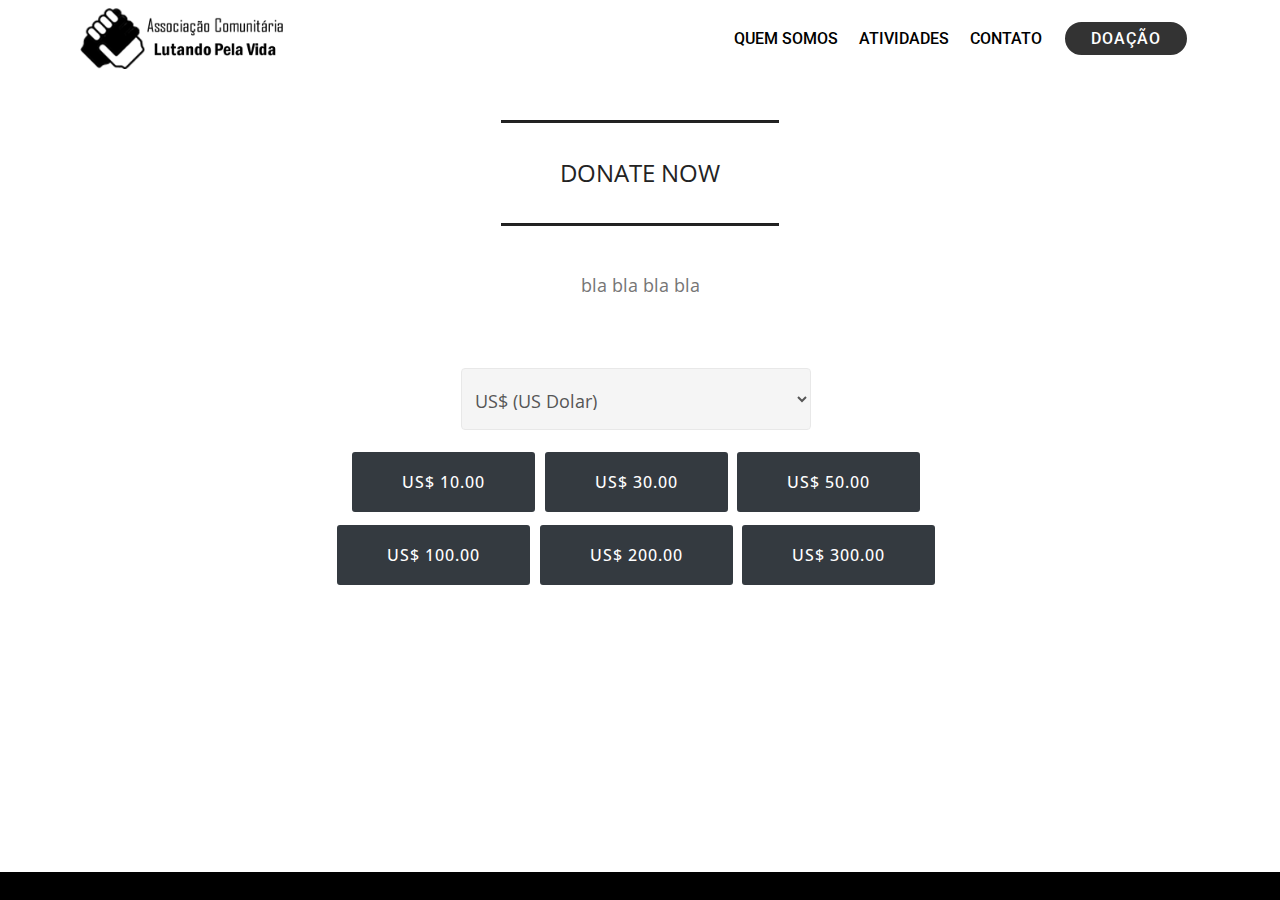
==== doacao.html @ 742e3f13 "MUDANCA PARA LINGUAS" ====
<!DOCTYPE html>
<html  lang="pt-Br">
<head>

  <meta charset="UTF-8">
  <meta http-equiv="X-UA-Compatible" content="IE=edge">

  <meta name="viewport" content="width=device-width, initial-scale=1, minimum-scale=1">
  <link rel="shortcut icon" href="assets/images/icon-81x75.png" type="image/x-icon">
  <meta name="description" content="Doação para a Associação Comunitária Lutando Pela Vida">


  <title>Doação para a ACLPV</title>
  <link rel="stylesheet" href="assets/bootstrap/css/bootstrap.min.css">
  <link rel="stylesheet" href="assets/bootstrap/css/bootstrap-grid.min.css">
  <link rel="stylesheet" href="assets/bootstrap/css/bootstrap-reboot.min.css">
  <link rel="stylesheet" href="assets/tether/tether.min.css">
  <link rel="stylesheet" href="assets/dropdown/css/style.css">
  <link rel="stylesheet" href="assets/animatecss/animate.min.css">
  <link rel="stylesheet" href="assets/theme/css/style.css">
  <link rel="preload" as="style" href="assets/mobirise/css/mbr-additional.css"><link rel="stylesheet" href="assets/mobirise/css/mbr-additional.css" type="text/css">


  <meta name="author" content="Ideia Na Web - www.ideianaweb.com.br" />

</head>
<body>

<!-- Analytics -->
<!-- Global site tag (gtag.js) - Google Analytics -->
<script async src="https://www.googletagmanager.com/gtag/js?id=G-BN2GDHW02G"></script>
<script>
  window.dataLayer = window.dataLayer || [];
  function gtag(){dataLayer.push(arguments);}
  gtag('js', new Date());

  gtag('config', 'G-BN2GDHW02G');
</script>
<!-- /Analytics -->



  <section class="menu cid-sq9e1wzu18" once="menu" id="menu2-19">



    <nav class="navbar navbar-expand beta-menu navbar-dropdown align-items-center navbar-fixed-top navbar-toggleable-sm">
        <button class="navbar-toggler navbar-toggler-right" type="button" data-toggle="collapse" data-target="#navbarSupportedContent" aria-controls="navbarSupportedContent" aria-expanded="false" aria-label="Toggle navigation">
            <div class="hamburger">
                <span></span>
                <span></span>
                <span></span>
                <span></span>
            </div>
        </button>
        <div class="menu-logo">
            <div class="navbar-brand">
                <span class="navbar-logo">
                    <a href="index.html">
                        <img src="assets/images/logo-250x75.png" alt="Associação Comunitária Lutando pela Vida" style="height: 3.8rem;">
                    </a>
                </span>

            </div>
        </div>
        <div class="collapse navbar-collapse" id="navbarSupportedContent">
            <ul class="navbar-nav nav-dropdown" data-app-modern-menu="true"><li class="nav-item">
                    <a class="nav-link link text-black text-primary display-4" href="index.html#quem-somos">
                        QUEM SOMOS</a>
                </li>
                <li class="nav-item">
                    <a class="nav-link link text-black text-primary display-4" href="index.html#atividades">
                        ATIVIDADES</a>
                </li><li class="nav-item"><a class="nav-link link text-black text-primary display-4" href="index.html#contato">
                        CONTATO</a></li></ul>
            <div class="navbar-buttons mbr-section-btn"><a class="btn btn-sm btn-black display-4" href="https://www.asaas.com/c/618639669305" target="_blank">

                    DOAÇÃO</a></div>
        </div>
    </nav>
</section>

<section class="mbr-section article content9 cid-sq9e1zIHVz" id="content9-1b">



    <div class="container">
        <div class="inner-container" style="width: 100%;">
            <hr class="line" style="width: 25%;">
            <div id="titulo1"class="section-text align-center mbr-fonts-style display-5"></div>
            <hr class="line" style="width: 25%;">
        </div>
        </div>
</section>

<section class="mbr-section article content1 cid-sq9e1PExGk" id="content1-1i" data-rv-view="906">



    <div class="container">
        <div class="media-container-row">
            <div id="texto1" class="mbr-text col-12 mbr-fonts-style display-7 col-md-10"></div>
        </div>
    </div>
</section><div class="container cid-sq9e1PExGk" id="content1-1i" data-rv-view="906">
        <div class="row py-2 justify-content-center">
            <div class="col-12 col-lg-8  col-md-8 " data-form-type="formoid">
                <!---Formbuilder Form--->
                <form id="formdonation" action="" method="POST" class="mbr-form form-with-styler" data-form-title="donation"><input type="hidden" name="email" data-form-email="true" value="Q6YG5oFB4g/4rOQ5PA0Aj8dlMO3rGp4vNRNjv0+48+uRHgab5JfZrQR1jsARMtsC5Dxanngd7GA+WKrZ4L9BQGQHqCXXrco1vw9sncLBp/x5fxQYuFPog/evImVxmgng">
                    <div class="row">
                        <div hidden="hidden" data-form-alert="" class="alert alert-success col-12">Thanks for filling out the form!</div>
                        <div hidden="hidden" data-form-alert-danger="" class="alert alert-danger col-12"></div>
                    </div>
                                        <!--<div class="dragArea row justify-content-center">-->
                    <div class=" row justify-content-center">
                      <div class="form-group col-12 col-lg-6  col-md-6 ">
                        <!--<label for="currencydonation">Escolha:</label>-->
                        <!-- <select class="form-control currencydonation" id="currencydonation" onchange="currencyChange()" tabindex="-1"> -->
                        <select class="form-control currencydonation" id="currencydonation"
                        onchange="currencyChange()" tabindex="-1">
                          <option value="BRL">R$ (Real brasileiro)</option>
                          <option value="USD">US$ (US Dolar)</option>
                          <option value="EUR">€ (Euros)</option>
                        </select>
                      </div>
                    </div>
                    <!-- inicio botoes -->
                    <div id="currencyhtml"></div>

                    <!-- fim botoes -->


          </form><!---Formbuilder Form--->
          <div>&nbsp;</div>
          <div>&nbsp;</div>

      </div>
      <div>&nbsp;</div>
      <div>&nbsp;</div>
  </div>
  <div>&nbsp;</div>
  <div>&nbsp;</div>

</div><section id="top-1" hidden><a href="https://mobirise.site"></a></section><script src="assets/web/assets/jquery/jquery.min.js"></script>  <script src="assets/popper/popper.min.js"></script>  <script src="assets/bootstrap/js/bootstrap.min.js"></script>  <script src="assets/tether/tether.min.js"></script>  <script src="assets/smoothscroll/smooth-scroll.js"></script>  <script src="assets/dropdown/js/nav-dropdown.js"></script>  <script src="assets/dropdown/js/navbar-dropdown.js"></script>  <script src="assets/touchswipe/jquery.touch-swipe.min.js"></script>  <script src="assets/viewportchecker/jquery.viewportchecker.js"></script>  <script src="assets/theme/js/script.js"></script>
  <div id="rodape" style="position: fixed;  bottom: 0;  left: 0;  width: 100%;">
    <section class="footer8 cid-sg68errYc" once="footers" id="footer7-2" style="background-color: black;">
        <div class="container">
            <div id="idnwe" class="media-container-row align-center mbr-white">
                <div class="col-12">
                    <p class="mbr-text mb-0 mbr-fonts-style display-7">
                        <a style="color:white;" href="https://www.ideianaweb.com.br" target="_blank"
                            title="Ideia Na Web" alt="Ideia Na Web">Ideia Na Web</a>
                    </p>
                </div>
            </div>
        </div>
    </section>
</div>

 <div id="scrollToTop" class="scrollToTop mbr-arrow-up"><a style="text-align: center;"><i class="mbr-arrow-up-icon mbr-arrow-up-icon-cm cm-icon cm-icon-smallarrow-up"></i></a></div>
    <input name="animation" type="hidden">
<!-- scripts-->
<script src="https://code.jquery.com/jquery-3.4.1.min.js"></script>
<script type="application/javascript">
    $('select').on('change', function()
        {
            // alert( this.value );
            currencyChange(this.value)
        });
    function currencyChange(html_lang_name) {
        var currency_lang=html_lang_name;
        console.log('currency_lang: ',currency_lang);
        var itens = [10,30,50,100,200,300];
        var linkBRL = ['https://cielolink.com.br/2NZIH4R','https://cielolink.com.br/3bFBqPN','https://cielolink.com.br/3r3YkH6' ,'' ,'' ,''  ];
        var linkEUR = ['https://cielolink.com.br/3kvPUGa', 'https://cielolink.com.br/3aZgMv6','https://cielolink.com.br/3uAXkMS' ,'https://cielolink.com.br/3uvS7WF' , 'https://cielolink.com.br/3ksemb8', 'https://cielolink.com.br/2ZSvX2v'];
        var linkUSD = ['', '','' ,'' , '', ''];
        // console.log(itens);
        var init=0;
        var fim =0;
        var cab ="<div class='btn-toolbar justify-content-center' role='toolbar' aria-label='give-donation-groups'>";
        var page_html="";
        for(var i=0; i<itens.length; i++){
	        if (i ==0){
                // console.log('cab');
	            page_html = page_html + cab;
	        };
            if (i ==3){
                // quebra de bloco
	            page_html = page_html + "</div>"+cab;
	        };
            var value = itens[i];
            if (currency_lang=="EUR"){
                var currencyvalues = "€ "+value+",00";
                // console.log('lang_name=',currency_lang)
                // console.log('currencyvalues=',currencyvalues)
                cielolink=linkEUR[i];
                //console.log('url: '+cielolink);
                var titulo1="DONATE NOW";
                $("#titulo1" ).html(titulo1);
                var texto1 = "<p>bla bla bla bla</p>";
                $("#texto1" ).html(texto1);

            }
            else if  (currency_lang=="USD"){
                currencyvalues = "US$ "+value+".00";
                // console.log('lang_name=',currency_lang)
                // console.log('currencyvalues=',currencyvalues)
                cielolink=linkUSD[i];
                //console.log('url: '+cielolink);
                var titulo1 = "DONATE NOW";
                $("#titulo1" ).html(titulo1);
                var texto1 = "<p>bla bla bla bla</p>";
                $("#texto1" ).html(texto1);

            }
            else {
                currencyvalues = "R$ "+value+",00";
                // console.log('lang_name=',currency_lang)
                // console.log('currencyvalues=',currencyvalues)
                cielolink=linkBRL[i];
                //console.log('url: '+cielolink);
                var titulo1="DOE AGORA";
                $("#titulo1" ).html(titulo1);
                var texto1 = "<p>bla bla bla bla</p>";
                $("#texto1" ).html(texto1);
            }
            html1 ="<div class='input-group'><div class='btn-group' role='group' aria-label='give-donation'>";
            //html2='<a href="stackoverflow.com" target="_blank"><button id="'+ currency_lang+value +'" type="button" data-price-id="'+value+'" class="btn btn-dark">'+currencyvalues+' </button></a>';
            //html2="<a href='stackoverflow.com' target='_blank'><button id='"+currency_lang+value+"' type='button' data-price-id='"+value+"' class='btn btn-dark'>"+currencyvalues+" </button></a>";
            html2="<a id='link-"+currency_lang+value+"' class='link link-"+currency_lang+" link-"+currency_lang+value+"' href='"+cielolink+"' target='_blank'><button id='"+currency_lang+value+"' type='button' data-price-id='"+value+"' class='btn btn-dark'>"+currencyvalues+" </button></a>";

            html3="</div></div>";
            page_html = page_html + html1+html2+html3;


            // console.log(value);

        };
        page_html = page_html + '</div>'
        $("#currencyhtml").html(page_html);
        // console.log('mudei a moeda');

    };
    $(document).ready(function () {
        var browserlang = navigator.languages;

        usrlang = browserlang[0].substring(0, 2);
        //usrlang = 'es';
        if ((usrlang == 'es') || (usrlang == 'fr') || ( usrlang == 'it') || (usrlang == 'uk')) {
            $("#currencydonation option[value='EUR']").attr("selected","selected");
            var lang_name = 'EUR';
             currencyChange(lang_name);
        }
        else if (usrlang == 'en') {
            $("#currencydonation option[value='USD']").attr("selected","selected");
            var lang_name = 'USD';
            currencyChange(lang_name);
        }
        else {
            $("#currencydonation option[value='BRL']").attr("selected","selected");
            var lang_name = 'BRL';
            currencyChange(lang_name);
        };
        // console.log(usrlang);
        //$("#currencydonation option[text='BRL']").attr("selected","selected");
        //alert('ola mundo');
        /*
                           <option value="BRL">R$ (Real brasileiro)</option>
                          <option value="USD">US$ (Dólar Americano)</option>
                          <option value="EUR">€ (Euros)</option>
        */
    })
</script>
<!-- scripts-->
  </body>
</html>
---- assets/dropdown/css/style.css ----
.navbar-dropdown {
  left: 0;
  padding: 0;
  position: absolute;
  right: 0;
  top: 0;
  transition: all 0.45s ease;
  z-index: 1030;
  background: #282828; }
  .navbar-dropdown .navbar-logo {
    margin-right: 0.8rem;
    transition: margin 0.3s ease-in-out;
    vertical-align: middle; }
    .navbar-dropdown .navbar-logo img {
      height: 3.125rem;
      transition: all 0.3s ease-in-out; }
    .navbar-dropdown .navbar-logo.mbr-iconfont {
      font-size: 3.125rem;
      line-height: 3.125rem; }
  .navbar-dropdown .navbar-caption {
    font-weight: 700;
    white-space: normal;
    vertical-align: -4px;
    line-height: 3.125rem !important; }
    .navbar-dropdown .navbar-caption, .navbar-dropdown .navbar-caption:hover {
      color: inherit;
      text-decoration: none; }
  .navbar-dropdown .mbr-iconfont + .navbar-caption {
    vertical-align: -1px; }
  .navbar-dropdown.navbar-fixed-top {
    position: fixed; }
  .navbar-dropdown .navbar-brand span {
    vertical-align: -4px; }
  .navbar-dropdown.bg-color.transparent {
    background: none; }
  .navbar-dropdown.navbar-short .navbar-brand {
    padding: 0.625rem 0; }
    .navbar-dropdown.navbar-short .navbar-brand span {
      vertical-align: -1px; }
  .navbar-dropdown.navbar-short .navbar-caption {
    line-height: 2.375rem !important;
    vertical-align: -2px; }
  .navbar-dropdown.navbar-short .navbar-logo {
    margin-right: 0.5rem; }
    .navbar-dropdown.navbar-short .navbar-logo img {
      height: 2.375rem; }
    .navbar-dropdown.navbar-short .navbar-logo.mbr-iconfont {
      font-size: 2.375rem;
      line-height: 2.375rem; }
  .navbar-dropdown.navbar-short .mbr-table-cell {
    height: 3.625rem; }
  .navbar-dropdown .navbar-close {
    left: 0.6875rem;
    position: fixed;
    top: 0.75rem;
    z-index: 1000; }
  .navbar-dropdown .hamburger-icon {
    content: "";
    display: inline-block;
    vertical-align: middle;
    width: 16px;
    -webkit-box-shadow: 0 -6px 0 1px #282828,0 0 0 1px #282828,0 6px 0 1px #282828;
    -moz-box-shadow: 0 -6px 0 1px #282828,0 0 0 1px #282828,0 6px 0 1px #282828;
    box-shadow: 0 -6px 0 1px #282828,0 0 0 1px #282828,0 6px 0 1px #282828; }

.dropdown-menu .dropdown-toggle[data-toggle="dropdown-submenu"]::after {
  border-bottom: 0.35em solid transparent;
  border-left: 0.35em solid;
  border-right: 0;
  border-top: 0.35em solid transparent;
  margin-left: 0.3rem; }

.dropdown-menu .dropdown-item:focus {
  outline: 0; }

.nav-dropdown {
  font-size: 0.75rem;
  font-weight: 500;
  height: auto !important; }
  .nav-dropdown .nav-btn {
    padding-left: 1rem; }
  .nav-dropdown .link {
    margin: .667em 1.667em;
    font-weight: 500;
    padding: 0;
    transition: color .2s ease-in-out; }
    .nav-dropdown .link.dropdown-toggle {
      margin-right: 2.583em; }
      .nav-dropdown .link.dropdown-toggle::after {
        margin-left: .25rem;
        border-top: 0.35em solid;
        border-right: 0.35em solid transparent;
        border-left: 0.35em solid transparent;
        border-bottom: 0; }
      .nav-dropdown .link.dropdown-toggle[aria-expanded="true"] {
        margin: 0;
        padding: 0.667em 3.263em  0.667em 1.667em; }
  .nav-dropdown .link::after,
  .nav-dropdown .dropdown-item::after {
    color: inherit; }
  .nav-dropdown .btn {
    font-size: 0.75rem;
    font-weight: 700;
    letter-spacing: 0;
    margin-bottom: 0;
    padding-left: 1.25rem;
    padding-right: 1.25rem; }
  .nav-dropdown .dropdown-menu {
    border-radius: 0;
    border: 0;
    left: 0;
    margin: 0;
    padding-bottom: 1.25rem;
    padding-top: 1.25rem;
    position: relative; }
  .nav-dropdown .dropdown-submenu {
    margin-left: 0.125rem;
    top: 0; }
  .nav-dropdown .dropdown-item {
    font-weight: 500;
    line-height: 2;
    padding: 0.3846em 4.615em 0.3846em 1.5385em;
    position: relative;
    transition: color .2s ease-in-out, background-color .2s ease-in-out; }
    .nav-dropdown .dropdown-item::after {
      margin-top: -0.3077em;
      position: absolute;
      right: 1.1538em;
      top: 50%; }
    .nav-dropdown .dropdown-item:focus, .nav-dropdown .dropdown-item:hover {
      background: none; }

@media (max-width: 767px) {
  .nav-dropdown.navbar-toggleable-sm {
    bottom: 0;
    display: none;
    left: 0;
    overflow-x: hidden;
    position: fixed;
    top: 0;
    transform: translateX(-100%);
    -ms-transform: translateX(-100%);
    -webkit-transform: translateX(-100%);
    width: 18.75rem;
    z-index: 999; } }
.nav-dropdown.navbar-toggleable-xl {
  bottom: 0;
  display: none;
  left: 0;
  overflow-x: hidden;
  position: fixed;
  top: 0;
  transform: translateX(-100%);
  -ms-transform: translateX(-100%);
  -webkit-transform: translateX(-100%);
  width: 18.75rem;
  z-index: 999; }

.nav-dropdown-sm {
  display: block !important;
  overflow-x: hidden;
  overflow: auto;
  padding-top: 3.875rem; }
  .nav-dropdown-sm::after {
    content: "";
    display: block;
    height: 3rem;
    width: 100%; }
  .nav-dropdown-sm.collapse.in ~ .navbar-close {
    display: block !important; }
  .nav-dropdown-sm.collapsing, .nav-dropdown-sm.collapse.in {
    transform: translateX(0);
    -ms-transform: translateX(0);
    -webkit-transform: translateX(0);
    transition: all 0.25s ease-out;
    -webkit-transition: all 0.25s ease-out;
    background: #282828; }
  .nav-dropdown-sm.collapsing[aria-expanded="false"] {
    transform: translateX(-100%);
    -ms-transform: translateX(-100%);
    -webkit-transform: translateX(-100%); }
  .nav-dropdown-sm .nav-item {
    display: block;
    margin-left: 0 !important;
    padding-left: 0; }
  .nav-dropdown-sm .link,
  .nav-dropdown-sm .dropdown-item {
    border-top: 1px dotted rgba(255, 255, 255, 0.1);
    font-size: 0.8125rem;
    line-height: 1.6;
    margin: 0 !important;
    padding: 0.875rem 2.4rem 0.875rem 1.5625rem !important;
    position: relative;
    white-space: normal; }
    .nav-dropdown-sm .link:focus, .nav-dropdown-sm .link:hover,
    .nav-dropdown-sm .dropdown-item:focus,
    .nav-dropdown-sm .dropdown-item:hover {
      background: rgba(0, 0, 0, 0.2) !important;
      color: #c0a375; }
  .nav-dropdown-sm .nav-btn {
    position: relative;
    padding: 1.5625rem 1.5625rem 0 1.5625rem; }
    .nav-dropdown-sm .nav-btn::before {
      border-top: 1px dotted rgba(255, 255, 255, 0.1);
      content: "";
      left: 0;
      position: absolute;
      top: 0;
      width: 100%; }
    .nav-dropdown-sm .nav-btn + .nav-btn {
      padding-top: 0.625rem; }
      .nav-dropdown-sm .nav-btn + .nav-btn::before {
        display: none; }
  .nav-dropdown-sm .btn {
    padding: 0.625rem 0; }
  .nav-dropdown-sm .dropdown-toggle[data-toggle="dropdown-submenu"]::after {
    margin-left: .25rem;
    border-top: 0.35em solid;
    border-right: 0.35em solid transparent;
    border-left: 0.35em solid transparent;
    border-bottom: 0; }
  .nav-dropdown-sm .dropdown-toggle[data-toggle="dropdown-submenu"][aria-expanded="true"]::after {
    border-top: 0;
    border-right: 0.35em solid transparent;
    border-left: 0.35em solid transparent;
    border-bottom: 0.35em solid; }
  .nav-dropdown-sm .dropdown-menu {
    margin: 0;
    padding: 0;
    position: relative;
    top: 0;
    left: 0;
    width: 100%;
    border: 0;
    float: none;
    border-radius: 0;
    background: none; }
  .nav-dropdown-sm .dropdown-submenu {
    left: 100%;
    margin-left: 0.125rem;
    margin-top: -1.25rem;
    top: 0; }

.navbar-toggleable-sm .nav-dropdown .dropdown-menu {
  position: absolute; }

.navbar-toggleable-sm .nav-dropdown .dropdown-submenu {
  left: 100%;
  margin-left: 0.125rem;
  margin-top: -1.25rem;
  top: 0; }

.navbar-toggleable-sm.opened .nav-dropdown .dropdown-menu {
  position: relative; }

.navbar-toggleable-sm.opened .nav-dropdown .dropdown-submenu {
  left: 0;
  margin-left: 00rem;
  margin-top: 0rem;
  top: 0; }

.is-builder .nav-dropdown.collapsing {
  transition: none !important; }

/*# sourceMappingURL=style.css.map */
---- assets/theme/css/style.css ----
/*!
 * Mobirise v4 theme (https://mobirise.com/)
 * Copyright 2017 Mobirise
 */
section {
  background-color: #eeeeee;
}

.form-control:focus {
  box-shadow: none;
}

:focus {
  outline: none;
}

body {
  font-style: normal;
  line-height: 1.5;
}

section,
.container,
.container-fluid {
  position: relative;
  word-wrap: break-word;
}

a.mbr-iconfont:hover {
  text-decoration: none;
}

.article .lead p,
.article .lead ul,
.article .lead ol,
.article .lead pre,
.article .lead blockquote {
  margin-bottom: 0;
}

ul,
ol,
pre,
blockquote {
  margin-bottom: 2.3125rem;
}

pre {
  background: #f4f4f4;
  padding: 10px 24px;
  white-space: pre-wrap;
}

.inactive {
  -webkit-user-select: none;
  -moz-user-select: none;
  -ms-user-select: none;
  user-select: none;
  pointer-events: none;
  -webkit-user-drag: none;
  user-drag: none;
}

.mbr-section__comments .row {
  justify-content: center;
  -webkit-justify-content: center;
}

a {
  font-style: normal;
  font-weight: 400;
  cursor: pointer;
}

a, a:hover {
  text-decoration: none;
}

figure {
  margin-bottom: 0;
}

body {
  color: #232323;
}

h1,
h2,
h3,
h4,
h5,
h6,
.h1,
.h2,
.h3,
.h4,
.h5,
.h6,
.display-1,
.display-2,
.display-3,
.display-4 {
  line-height: 1;
  word-break: break-word;
  word-wrap: break-word;
}

.mbr-section-title {
  font-style: normal;
  line-height: 1.2;
}

.mbr-section-subtitle {
  line-height: 1.3;
}

.mbr-text {
  font-style: normal;
  line-height: 1.6;
}

b,
strong {
  font-weight: bold;
}

blockquote {
  padding: 10px 0 10px 20px;
  position: relative;
  border-left: 2px solid;
  border-color: #ff3366;
}

input:-webkit-autofill, input:-webkit-autofill:hover, input:-webkit-autofill:focus, input:-webkit-autofill:active {
  transition-delay: 9999s;
  transition-property: background-color, color;
}

textarea[type='hidden'] {
  display: none;
}

body {
  position: relative;
}

section {
  background-position: 50% 50%;
  background-repeat: no-repeat;
  background-size: cover;
}

section .mbr-background-video,
section .mbr-background-video-preview {
  position: absolute;
  bottom: 0;
  left: 0;
  right: 0;
  top: 0;
}

.hidden {
  visibility: hidden;
}

.mbr-z-index20 {
  z-index: 20;
}

/*! Base colors */
.mbr-white {
  color: #ffffff;
}

.mbr-black {
  color: #000000;
}

.mbr-bg-white {
  background-color: #ffffff;
}

.mbr-bg-black {
  background-color: #000000;
}

/*! Text-aligns */
.align-left {
  text-align: left;
}

.align-center {
  text-align: center;
}

.align-right {
  text-align: right;
}

@media (max-width: 767px) {
  .align-left,
  .align-center,
  .align-right,
  .mbr-section-btn,
  .mbr-section-title {
    text-align: center;
  }
}

/*! Font-weight  */
.mbr-light {
  font-weight: 300;
}

.mbr-regular {
  font-weight: 400;
}

.mbr-semibold {
  font-weight: 500;
}

.mbr-bold {
  font-weight: 700;
}

/*! Media  */
.media-size-item {
  -moz-flex: 1 1 auto;
  -o-flex: 1 1 auto;
  flex: 1 1 auto;
}

.media-content {
  flex-basis: 100%;
}

.media-container-row {
  display: flex;
  flex-direction: row;
  flex-wrap: wrap;
  justify-content: center;
  align-content: center;
  align-items: start;
}

.media-container-row .media-size-item {
  width: 400px;
}

.media-container-column {
  display: flex;
  flex-direction: column;
  flex-wrap: wrap;
  justify-content: center;
  align-content: center;
  align-items: stretch;
}

.media-container-column > * {
  width: 100%;
}

@media (min-width: 992px) {
  .media-container-row {
    flex-wrap: nowrap;
  }
}

figure {
  overflow: hidden;
}

figure[mbr-media-size] {
  transition: width 0.1s;
}

.mbr-figure img,
.mbr-figure iframe {
  display: block;
  width: 100%;
}

.card {
  background-color: transparent;
  border: none;
}

.card-box {
  width: 100%;
}

.card-img {
  text-align: center;
  flex-shrink: 0;
  -webkit-flex-shrink: 0;
}

.media {
  max-width: 100%;
  margin: 0 auto;
}

.mbr-figure {
  -ms-grid-row-align: center;
  align-self: center;
}

.media-container > div {
  max-width: 100%;
}

.mbr-figure img,
.card-img img {
  width: 100%;
}

@media (max-width: 991px) {
  .media-size-item {
    width: auto !important;
  }
  .media {
    width: auto;
  }
  .mbr-figure {
    width: 100% !important;
  }
}

/*! Buttons */
.btn {
  font-weight: 500;
  border-width: 2px;
  font-style: normal;
  letter-spacing: 1px;
  margin: .4rem .8rem;
  white-space: normal;
  transition: all .3s ease-in-out;
  display: inline-flex;
  align-items: center;
  justify-content: center;
  word-break: break-word;
  -webkit-align-items: center;
  -webkit-justify-content: center;
  display: -webkit-inline-flex;
}

.btn-sm {
  font-weight: 500;
  letter-spacing: 1px;
  transition: all .3s ease-in-out;
}

.btn-md {
  font-weight: 500;
  letter-spacing: 1px;
  margin: .4rem .8rem !important;
  transition: all .3s ease-in-out;
}

.btn-lg {
  font-weight: 500;
  letter-spacing: 1px;
  margin: .4rem .8rem !important;
  transition: all .3s ease-in-out;
}

.mbr-section-btn {
  margin-left: -0.25rem;
  margin-right: -0.25rem;
  font-size: 0;
}

nav .mbr-section-btn {
  margin-left: 0rem;
  margin-right: 0rem;
}

.btn-form {
  border-radius: 0;
}

.btn-form:hover {
  cursor: pointer;
}

/*! Btn icon margin */
.btn .mbr-iconfont,
.btn.btn-sm .mbr-iconfont {
  cursor: pointer;
  margin-right: 0.5rem;
}

.btn.btn-md .mbr-iconfont,
.btn.btn-md .mbr-iconfont {
  margin-right: 0.8rem;
}

.mbr-regular {
  font-weight: 400;
}

.mbr-semibold {
  font-weight: 500;
}

.mbr-bold {
  font-weight: 700;
}

[type='submit'] {
  -webkit-appearance: none;
}

/*! Full-screen */
.mbr-fullscreen .mbr-overlay {
  min-height: 100vh;
}

.mbr-fullscreen {
  display: flex;
  display: -moz-flex;
  display: -ms-flex;
  display: -o-flex;
  align-items: center;
  -webkit-align-items: center;
  min-height: 100vh;
  padding-top: 3rem;
  padding-bottom: 3rem;
}

/*! Map */
.map {
  height: 25rem;
  position: relative;
}

.map iframe {
  width: 100%;
  height: 100%;
}

.mbr-overlay {
  background-color: #000;
  bottom: 0;
  left: 0;
  opacity: .5;
  position: absolute;
  right: 0;
  top: 0;
  z-index: 0;
  pointer-events: none;
}

/* Form */
blockquote {
  font-style: italic;
  padding: 10px 0 10px 20px;
  font-size: 1.09rem;
  position: relative;
  border-width: 3px;
}

.form-control {
  background-color: #f5f5f5;
  box-shadow: none;
  color: #565656;
  line-height: 1.43;
  min-height: 3.5em;
  padding: 1.07em .5em;
}

.form-control, .form-control:focus {
  border: 1px solid #e8e8e8;
}

.form-active .form-control:invalid {
  border-color: red;
}

.form-control-label {
  position: relative;
  cursor: pointer;
  margin-bottom: .357em;
  padding: 0;
}

.alert {
  color: #ffffff;
  border-radius: 0;
  border: 0;
  font-size: .875rem;
  line-height: 1.5;
  margin-bottom: 1.875rem;
  padding: 1.25rem;
  position: relative;
}

.alert.alert-form::after {
  background-color: inherit;
  bottom: -7px;
  content: "";
  display: block;
  height: 14px;
  left: 50%;
  margin-left: -7px;
  position: absolute;
  transform: rotate(45deg);
  width: 14px;
  -webkit-transform: rotate(45deg);
}

.form-asterisk {
  font-family: initial;
  position: absolute;
  top: -2px;
  font-weight: normal;
}

/*! Scroll to top arrow */
#scrollToTop a i:before {
  content: '';
  position: absolute;
  height: 40%;
  top: 25%;
  background: #fff;
  width: 2px;
  left: calc(50% - 1px);
}

#scrollToTop a i:after {
  content: '';
  position: absolute;
  display: block;
  border-top: 2px solid #fff;
  border-right: 2px solid #fff;
  width: 40%;
  height: 40%;
  left: 30%;
  bottom: 30%;
  transform: rotate(135deg);
  -webkit-transform: rotate(135deg);
}

.mbr-arrow-up {
  bottom: 25px;
  right: 90px;
  position: fixed;
  text-align: right;
  z-index: 5000;
  color: #ffffff;
  font-size: 32px;
  transform: rotate(180deg);
  -webkit-transform: rotate(180deg);
}

.mbr-arrow-up a {
  background: rgba(0, 0, 0, 0.2);
  border-radius: 3px;
  color: #fff;
  display: inline-block;
  height: 60px;
  width: 60px;
  outline-style: none !important;
  position: relative;
  text-decoration: none;
  transition: all 0.3s ease-in-out;
  cursor: pointer;
  text-align: center;
}

.mbr-arrow-up a:hover {
  background-color: rgba(0, 0, 0, 0.4);
}

.mbr-arrow-up a i {
  line-height: 60px;
}

.mbr-arrow-up-icon {
  display: block;
  color: #fff;
}

.mbr-arrow-up-icon::before {
  content: '\203a';
  display: inline-block;
  font-family: serif;
  font-size: 32px;
  line-height: 1;
  font-style: normal;
  position: relative;
  top: 6px;
  left: -4px;
  -webkit-transform: rotate(-90deg);
  transform: rotate(-90deg);
}

/*! Arrow Down */
.mbr-arrow {
  position: absolute;
  bottom: 45px;
  left: 50%;
  width: 60px;
  height: 60px;
  cursor: pointer;
  background-color: rgba(80, 80, 80, 0.5);
  border-radius: 50%;
  -webkit-transform: translateX(-50%);
  transform: translateX(-50%);
}

.mbr-arrow > a {
  display: inline-block;
  text-decoration: none;
  outline-style: none;
  -webkit-animation: arrowdown 1.7s ease-in-out infinite;
  animation: arrowdown 1.7s ease-in-out infinite;
}

.mbr-arrow > a > i {
  position: absolute;
  top: -2px;
  left: 15px;
  font-size: 2rem;
}

@keyframes arrowdown {
  0% {
    transform: translateY(0px);
    -webkit-transform: translateY(0px);
  }
  50% {
    transform: translateY(-5px);
    -webkit-transform: translateY(-5px);
  }
  100% {
    transform: translateY(0px);
    -webkit-transform: translateY(0px);
  }
}

@-webkit-keyframes arrowdown {
  0% {
    transform: translateY(0px);
    -webkit-transform: translateY(0px);
  }
  50% {
    transform: translateY(-5px);
    -webkit-transform: translateY(-5px);
  }
  100% {
    transform: translateY(0px);
    -webkit-transform: translateY(0px);
  }
}

@media (max-width: 500px) {
  .mbr-arrow-up {
    left: 50%;
    right: auto;
    transform: translateX(-50%) rotate(180deg);
    -webkit-transform: translateX(-50%) rotate(180deg);
  }
}

/*Gradients animation*/
@keyframes gradient-animation {
  from {
    background-position: 0% 100%;
    -webkit-animation-timing-function: ease-in-out;
            animation-timing-function: ease-in-out;
  }
  to {
    background-position: 100% 0%;
    -webkit-animation-timing-function: ease-in-out;
            animation-timing-function: ease-in-out;
  }
}

@-webkit-keyframes gradient-animation {
  from {
    background-position: 0% 100%;
    -webkit-animation-timing-function: ease-in-out;
            animation-timing-function: ease-in-out;
  }
  to {
    background-position: 100% 0%;
    -webkit-animation-timing-function: ease-in-out;
            animation-timing-function: ease-in-out;
  }
}

.bg-gradient {
  background-size: 200% 200%;
  animation: gradient-animation 5s infinite alternate;
  -webkit-animation: gradient-animation 5s infinite alternate;
}

.menu .navbar-brand {
  display: -webkit-flex;
}

.menu .navbar-brand span {
  display: flex;
  display: -webkit-flex;
}

.menu .navbar-brand .navbar-caption-wrap {
  display: -webkit-flex;
}

.menu .navbar-brand .navbar-logo img {
  display: -webkit-flex;
}

@media (min-width: 768px) and (max-width: 1023px) {
  .menu .navbar-toggleable-sm .navbar-nav {
    display: -ms-flexbox;
  }
}

@media (max-width: 1023px) {
  .menu .navbar-collapse {
    max-height: 93.5vh;
  }
  .menu .navbar-collapse.show {
    overflow: auto;
  }
}

@media (min-width: 1024px) {
  .menu .navbar-nav.nav-dropdown {
    display: -webkit-flex;
  }
  .menu .navbar-toggleable-sm .navbar-collapse {
    display: -webkit-flex !important;
  }
  .menu .collapsed .navbar-collapse {
    max-height: 93.5vh;
  }
  .menu .collapsed .navbar-collapse.show {
    overflow: auto;
  }
}

@media (max-width: 767px) {
  .menu .navbar-collapse {
    max-height: 80vh;
  }
}

/* Others*/
.note-check a[data-value=Rubik] {
  font-style: normal;
}

.mbr-arrow a {
  color: #ffffff;
}

@media (max-width: 767px) {
  .mbr-arrow {
    display: none;
  }
}

.navbar {
  display: -webkit-flex;
  -webkit-flex-wrap: wrap;
  -webkit-align-items: center;
  -webkit-justify-content: space-between;
}

.navbar-collapse {
  -webkit-flex-basis: 100%;
  -webkit-flex-grow: 1;
  -webkit-align-items: center;
}

.nav-dropdown .link {
  padding: 0.667em 1.667em !important;
  margin: 0 !important;
}

.nav {
  display: -webkit-flex;
  -webkit-flex-wrap: wrap;
}

.row {
  display: -webkit-flex;
  -webkit-flex-wrap: wrap;
}

.justify-content-center {
  -webkit-justify-content: center;
}

.form-inline {
  display: -webkit-flex;
  -webkit-align-items: center;
}

.card-wrapper {
  -webkit-flex: 1;
}

.carousel-control {
  z-index: 10;
  display: -webkit-flex;
  -webkit-align-items: center;
  -webkit-justify-content: center;
}

.carousel-controls {
  display: -webkit-flex;
}

.media {
  display: -webkit-flex;
}

.form-group:focus {
  outline: none;
}

.jq-selectbox__select {
  padding: 1.07em 0.5em;
  position: absolute;
  top: 0;
  left: 0;
  width: 100%;
}

.jq-selectbox__dropdown {
  position: absolute;
  top: 100%;
  left: 0 !important;
  width: 100% !important;
}

.jq-selectbox__trigger-arrow {
  -webkit-transform: translateY(-50%);
          transform: translateY(-50%);
}

.jq-selectbox li {
  padding: 1.07em 0.5em;
}

input[type='range'] {
  padding-left: 0 !important;
  padding-right: 0 !important;
}

.modal-dialog,
.modal-content {
  height: 100%;
}

.modal-dialog .carousel-inner {
  height: calc(100vh - 1.75rem);
}

@media (max-width: 575px) {
  .modal-dialog .carousel-inner {
    height: calc(100vh - 1rem);
  }
}

.carousel-item {
  text-align: center;
}

.carousel-item img {
  margin: auto;
}

.navbar-toggler {
  align-self: flex-start;
  padding: 0.25rem 0.75rem;
  font-size: 1.25rem;
  line-height: 1;
  background: transparent;
  border: 1px solid transparent;
  border-radius: 0.25rem;
}

.navbar-toggler:focus,
.navbar-toggler:hover {
  text-decoration: none;
}

.navbar-toggler-icon {
  display: inline-block;
  width: 1.5em;
  height: 1.5em;
  vertical-align: middle;
  content: '';
  background: no-repeat center center;
  background-size: 100% 100%;
}

.navbar-toggler-left {
  position: absolute;
  left: 1rem;
}

.navbar-toggler-right {
  position: absolute;
  right: 1rem;
}

@media (max-width: 575px) {
  .navbar-toggleable .navbar-nav .dropdown-menu {
    position: static;
    float: none;
  }
  .navbar-toggleable > .container {
    padding-right: 0;
    padding-left: 0;
  }
}

@media (min-width: 576px) {
  .navbar-toggleable {
    flex-direction: row;
    flex-wrap: nowrap;
    align-items: center;
  }
  .navbar-toggleable .navbar-nav {
    flex-direction: row;
  }
  .navbar-toggleable .navbar-nav .nav-link {
    padding-right: 0.5rem;
    padding-left: 0.5rem;
  }
  .navbar-toggleable > .container {
    display: flex;
    flex-wrap: nowrap;
    align-items: center;
  }
  .navbar-toggleable .navbar-collapse {
    display: flex !important;
    width: 100%;
  }
  .navbar-toggleable .navbar-toggler {
    display: none;
  }
}

@media (max-width: 767px) {
  .navbar-toggleable-sm .navbar-nav .dropdown-menu {
    position: static;
    float: none;
  }
  .navbar-toggleable-sm > .container {
    padding-right: 0;
    padding-left: 0;
  }
}

@media (min-width: 768px) {
  .navbar-toggleable-sm {
    flex-direction: row;
    flex-wrap: nowrap;
    align-items: center;
  }
  .navbar-toggleable-sm .navbar-nav {
    flex-direction: row;
  }
  .navbar-toggleable-sm .navbar-nav .nav-link {
    padding-right: 0.5rem;
    padding-left: 0.5rem;
  }
  .navbar-toggleable-sm > .container {
    display: flex;
    flex-wrap: nowrap;
    align-items: center;
  }
  .navbar-toggleable-sm .navbar-collapse {
    display: none;
    width: 100%;
  }
  .navbar-toggleable-sm .navbar-toggler {
    display: none;
  }
}

@media (max-width: 1023px) {
  .navbar-toggleable-md .navbar-nav .dropdown-menu {
    position: static;
    float: none;
  }
  .navbar-toggleable-md > .container {
    padding-right: 0;
    padding-left: 0;
  }
}

@media (min-width: 1024px) {
  .navbar-toggleable-md {
    flex-direction: row;
    flex-wrap: nowrap;
    align-items: center;
  }
  .navbar-toggleable-md .navbar-nav {
    flex-direction: row;
  }
  .navbar-toggleable-md .navbar-nav .nav-link {
    padding-right: 0.5rem;
    padding-left: 0.5rem;
  }
  .navbar-toggleable-md > .container {
    display: flex;
    flex-wrap: nowrap;
    align-items: center;
  }
  .navbar-toggleable-md .navbar-collapse {
    display: flex !important;
    width: 100%;
  }
  .navbar-toggleable-md .navbar-toggler {
    display: none;
  }
}

@media (max-width: 1199px) {
  .navbar-toggleable-lg .navbar-nav .dropdown-menu {
    position: static;
    float: none;
  }
  .navbar-toggleable-lg > .container {
    padding-right: 0;
    padding-left: 0;
  }
}

@media (min-width: 1200px) {
  .navbar-toggleable-lg {
    flex-direction: row;
    flex-wrap: nowrap;
    align-items: center;
  }
  .navbar-toggleable-lg .navbar-nav {
    flex-direction: row;
  }
  .navbar-toggleable-lg .navbar-nav .nav-link {
    padding-right: 0.5rem;
    padding-left: 0.5rem;
  }
  .navbar-toggleable-lg > .container {
    display: flex;
    flex-wrap: nowrap;
    align-items: center;
  }
  .navbar-toggleable-lg .navbar-collapse {
    display: flex !important;
    width: 100%;
  }
  .navbar-toggleable-lg .navbar-toggler {
    display: none;
  }
}

.navbar-toggleable-xl {
  flex-direction: row;
  flex-wrap: nowrap;
  align-items: center;
}

.navbar-toggleable-xl .navbar-nav .dropdown-menu {
  position: static;
  float: none;
}

.navbar-toggleable-xl > .container {
  padding-right: 0;
  padding-left: 0;
}

.navbar-toggleable-xl .navbar-nav {
  flex-direction: row;
}

.navbar-toggleable-xl .navbar-nav .nav-link {
  padding-right: 0.5rem;
  padding-left: 0.5rem;
}

.navbar-toggleable-xl > .container {
  display: flex;
  flex-wrap: nowrap;
  align-items: center;
}

.navbar-toggleable-xl .navbar-collapse {
  display: flex !important;
  width: 100%;
}

.navbar-toggleable-xl .navbar-toggler {
  display: none;
}

.card-img {
  width: auto;
}

.menu .navbar.collapsed:not(.beta-menu) {
  flex-direction: column;
}

.carousel-item.active,
.carousel-item-next,
.carousel-item-prev {
  display: flex;
}

.note-air-layout .dropup .dropdown-menu,
.note-air-layout .navbar-fixed-bottom .dropdown .dropdown-menu {
  bottom: initial !important;
}

html,
body {
  height: auto;
  min-height: 100vh;
}

.dropup .dropdown-toggle::after {
  display: none;
}
.engine {
	position: absolute;
	text-indent: -2400px;
	text-align: center;
	padding: 0;
	top: 0;
	left: -2400px;
}
---- assets/mobirise/css/mbr-additional.css ----
@import url(https://fonts.googleapis.com/css?family=Open+Sans:300,300i,400,400i,600,600i,700,700i,800,800i&display=swap);
@import url(https://fonts.googleapis.com/css?family=Roboto:100,100i,300,300i,400,400i,500,500i,700,700i,900,900i&display=swap);





body {
  font-family: Rubik;
}
.display-1 {
  font-family: 'Open Sans', sans-serif;
  font-size: 4.25rem;
  font-display: swap;
}
.display-1 > .mbr-iconfont {
  font-size: 6.8rem;
}
.display-2 {
  font-family: 'Open Sans', sans-serif;
  font-size: 3rem;
  font-display: swap;
}
.display-2 > .mbr-iconfont {
  font-size: 4.8rem;
}
.display-4 {
  font-family: 'Roboto', sans-serif;
  font-size: 1rem;
  font-display: swap;
}
.display-4 > .mbr-iconfont {
  font-size: 1.6rem;
}
.display-5 {
  font-family: 'Open Sans', sans-serif;
  font-size: 1.5rem;
  font-display: swap;
}
.display-5 > .mbr-iconfont {
  font-size: 2.4rem;
}
.display-7 {
  font-family: 'Open Sans', sans-serif;
  font-size: 1.1rem;
  font-display: swap;
}
.display-7 > .mbr-iconfont {
  font-size: 1.76rem;
}
/* ---- Fluid typography for mobile devices ---- */
/* 1.4 - font scale ratio ( bootstrap == 1.42857 ) */
/* 100vw - current viewport width */
/* (48 - 20)  48 == 48rem == 768px, 20 == 20rem == 320px(minimal supported viewport) */
/* 0.65 - min scale variable, may vary */
@media (max-width: 768px) {
  .display-1 {
    font-size: 3.4rem;
    font-size: calc( 2.1374999999999997rem + (4.25 - 2.1374999999999997) * ((100vw - 20rem) / (48 - 20)));
    line-height: calc( 1.4 * (2.1374999999999997rem + (4.25 - 2.1374999999999997) * ((100vw - 20rem) / (48 - 20))));
  }
  .display-2 {
    font-size: 2.4rem;
    font-size: calc( 1.7rem + (3 - 1.7) * ((100vw - 20rem) / (48 - 20)));
    line-height: calc( 1.4 * (1.7rem + (3 - 1.7) * ((100vw - 20rem) / (48 - 20))));
  }
  .display-4 {
    font-size: 0.8rem;
    font-size: calc( 1rem + (1 - 1) * ((100vw - 20rem) / (48 - 20)));
    line-height: calc( 1.4 * (1rem + (1 - 1) * ((100vw - 20rem) / (48 - 20))));
  }
  .display-5 {
    font-size: 1.2rem;
    font-size: calc( 1.175rem + (1.5 - 1.175) * ((100vw - 20rem) / (48 - 20)));
    line-height: calc( 1.4 * (1.175rem + (1.5 - 1.175) * ((100vw - 20rem) / (48 - 20))));
  }
}
/* Buttons */
.btn {
  padding: 1rem 3rem;
  border-radius: 3px;
}
.btn-sm {
  padding: 0.6rem 1.5rem;
  border-radius: 3px;
}
.btn-md {
  padding: 1rem 3rem;
  border-radius: 3px;
}
.btn-lg {
  padding: 1.2rem 3.2rem;
  border-radius: 3px;
}
.bg-primary {
  background-color: #149dcc !important;
}
.bg-success {
  background-color: #f7ed4a !important;
}
.bg-info {
  background-color: #82786e !important;
}
.bg-warning {
  background-color: #879a9f !important;
}
.bg-danger {
  background-color: #b1a374 !important;
}
.btn-primary,
.btn-primary:active {
  background-color: #149dcc !important;
  border-color: #149dcc !important;
  color: #ffffff !important;
}
.btn-primary:hover,
.btn-primary:focus,
.btn-primary.focus,
.btn-primary.active {
  color: #ffffff !important;
  background-color: #0d6786 !important;
  border-color: #0d6786 !important;
}
.btn-primary.disabled,
.btn-primary:disabled {
  color: #ffffff !important;
  background-color: #0d6786 !important;
  border-color: #0d6786 !important;
}
.btn-secondary,
.btn-secondary:active {
  background-color: #ff3366 !important;
  border-color: #ff3366 !important;
  color: #ffffff !important;
}
.btn-secondary:hover,
.btn-secondary:focus,
.btn-secondary.focus,
.btn-secondary.active {
  color: #ffffff !important;
  background-color: #e50039 !important;
  border-color: #e50039 !important;
}
.btn-secondary.disabled,
.btn-secondary:disabled {
  color: #ffffff !important;
  background-color: #e50039 !important;
  border-color: #e50039 !important;
}
.btn-info,
.btn-info:active {
  background-color: #82786e !important;
  border-color: #82786e !important;
  color: #ffffff !important;
}
.btn-info:hover,
.btn-info:focus,
.btn-info.focus,
.btn-info.active {
  color: #ffffff !important;
  background-color: #59524b !important;
  border-color: #59524b !important;
}
.btn-info.disabled,
.btn-info:disabled {
  color: #ffffff !important;
  background-color: #59524b !important;
  border-color: #59524b !important;
}
.btn-success,
.btn-success:active {
  background-color: #f7ed4a !important;
  border-color: #f7ed4a !important;
  color: #3f3c03 !important;
}
.btn-success:hover,
.btn-success:focus,
.btn-success.focus,
.btn-success.active {
  color: #3f3c03 !important;
  background-color: #eadd0a !important;
  border-color: #eadd0a !important;
}
.btn-success.disabled,
.btn-success:disabled {
  color: #3f3c03 !important;
  background-color: #eadd0a !important;
  border-color: #eadd0a !important;
}
.btn-warning,
.btn-warning:active {
  background-color: #879a9f !important;
  border-color: #879a9f !important;
  color: #ffffff !important;
}
.btn-warning:hover,
.btn-warning:focus,
.btn-warning.focus,
.btn-warning.active {
  color: #ffffff !important;
  background-color: #617479 !important;
  border-color: #617479 !important;
}
.btn-warning.disabled,
.btn-warning:disabled {
  color: #ffffff !important;
  background-color: #617479 !important;
  border-color: #617479 !important;
}
.btn-danger,
.btn-danger:active {
  background-color: #b1a374 !important;
  border-color: #b1a374 !important;
  color: #ffffff !important;
}
.btn-danger:hover,
.btn-danger:focus,
.btn-danger.focus,
.btn-danger.active {
  color: #ffffff !important;
  background-color: #8b7d4e !important;
  border-color: #8b7d4e !important;
}
.btn-danger.disabled,
.btn-danger:disabled {
  color: #ffffff !important;
  background-color: #8b7d4e !important;
  border-color: #8b7d4e !important;
}
.btn-white {
  color: #333333 !important;
}
.btn-white,
.btn-white:active {
  background-color: #ffffff !important;
  border-color: #ffffff !important;
  color: #808080 !important;
}
.btn-white:hover,
.btn-white:focus,
.btn-white.focus,
.btn-white.active {
  color: #808080 !important;
  background-color: #d9d9d9 !important;
  border-color: #d9d9d9 !important;
}
.btn-white.disabled,
.btn-white:disabled {
  color: #808080 !important;
  background-color: #d9d9d9 !important;
  border-color: #d9d9d9 !important;
}
.btn-black,
.btn-black:active {
  background-color: #333333 !important;
  border-color: #333333 !important;
  color: #ffffff !important;
}
.btn-black:hover,
.btn-black:focus,
.btn-black.focus,
.btn-black.active {
  color: #ffffff !important;
  background-color: #0d0d0d !important;
  border-color: #0d0d0d !important;
}
.btn-black.disabled,
.btn-black:disabled {
  color: #ffffff !important;
  background-color: #0d0d0d !important;
  border-color: #0d0d0d !important;
}
.btn-primary-outline,
.btn-primary-outline:active {
  background: none;
  border-color: #0b566f;
  color: #0b566f;
}
.btn-primary-outline:hover,
.btn-primary-outline:focus,
.btn-primary-outline.focus,
.btn-primary-outline.active {
  color: #ffffff;
  background-color: #149dcc;
  border-color: #149dcc;
}
.btn-primary-outline.disabled,
.btn-primary-outline:disabled {
  color: #ffffff !important;
  background-color: #149dcc !important;
  border-color: #149dcc !important;
}
.btn-secondary-outline,
.btn-secondary-outline:active {
  background: none;
  border-color: #cc0033;
  color: #cc0033;
}
.btn-secondary-outline:hover,
.btn-secondary-outline:focus,
.btn-secondary-outline.focus,
.btn-secondary-outline.active {
  color: #ffffff;
  background-color: #ff3366;
  border-color: #ff3366;
}
.btn-secondary-outline.disabled,
.btn-secondary-outline:disabled {
  color: #ffffff !important;
  background-color: #ff3366 !important;
  border-color: #ff3366 !important;
}
.btn-info-outline,
.btn-info-outline:active {
  background: none;
  border-color: #4b453f;
  color: #4b453f;
}
.btn-info-outline:hover,
.btn-info-outline:focus,
.btn-info-outline.focus,
.btn-info-outline.active {
  color: #ffffff;
  background-color: #82786e;
  border-color: #82786e;
}
.btn-info-outline.disabled,
.btn-info-outline:disabled {
  color: #ffffff !important;
  background-color: #82786e !important;
  border-color: #82786e !important;
}
.btn-success-outline,
.btn-success-outline:active {
  background: none;
  border-color: #d2c609;
  color: #d2c609;
}
.btn-success-outline:hover,
.btn-success-outline:focus,
.btn-success-outline.focus,
.btn-success-outline.active {
  color: #3f3c03;
  background-color: #f7ed4a;
  border-color: #f7ed4a;
}
.btn-success-outline.disabled,
.btn-success-outline:disabled {
  color: #3f3c03 !important;
  background-color: #f7ed4a !important;
  border-color: #f7ed4a !important;
}
.btn-warning-outline,
.btn-warning-outline:active {
  background: none;
  border-color: #55666b;
  color: #55666b;
}
.btn-warning-outline:hover,
.btn-warning-outline:focus,
.btn-warning-outline.focus,
.btn-warning-outline.active {
  color: #ffffff;
  background-color: #879a9f;
  border-color: #879a9f;
}
.btn-warning-outline.disabled,
.btn-warning-outline:disabled {
  color: #ffffff !important;
  background-color: #879a9f !important;
  border-color: #879a9f !important;
}
.btn-danger-outline,
.btn-danger-outline:active {
  background: none;
  border-color: #7a6e45;
  color: #7a6e45;
}
.btn-danger-outline:hover,
.btn-danger-outline:focus,
.btn-danger-outline.focus,
.btn-danger-outline.active {
  color: #ffffff;
  background-color: #b1a374;
  border-color: #b1a374;
}
.btn-danger-outline.disabled,
.btn-danger-outline:disabled {
  color: #ffffff !important;
  background-color: #b1a374 !important;
  border-color: #b1a374 !important;
}
.btn-black-outline,
.btn-black-outline:active {
  background: none;
  border-color: #000000;
  color: #000000;
}
.btn-black-outline:hover,
.btn-black-outline:focus,
.btn-black-outline.focus,
.btn-black-outline.active {
  color: #ffffff;
  background-color: #333333;
  border-color: #333333;
}
.btn-black-outline.disabled,
.btn-black-outline:disabled {
  color: #ffffff !important;
  background-color: #333333 !important;
  border-color: #333333 !important;
}
.btn-white-outline,
.btn-white-outline:active,
.btn-white-outline.active {
  background: none;
  border-color: #ffffff;
  color: #ffffff;
}
.btn-white-outline:hover,
.btn-white-outline:focus,
.btn-white-outline.focus {
  color: #333333;
  background-color: #ffffff;
  border-color: #ffffff;
}
.text-primary {
  color: #149dcc !important;
}
.text-secondary {
  color: #ff3366 !important;
}
.text-success {
  color: #f7ed4a !important;
}
.text-info {
  color: #82786e !important;
}
.text-warning {
  color: #879a9f !important;
}
.text-danger {
  color: #b1a374 !important;
}
.text-white {
  color: #ffffff !important;
}
.text-black {
  color: #000000 !important;
}
a.text-primary:hover,
a.text-primary:focus {
  color: #0b566f !important;
}
a.text-secondary:hover,
a.text-secondary:focus {
  color: #cc0033 !important;
}
a.text-success:hover,
a.text-success:focus {
  color: #d2c609 !important;
}
a.text-info:hover,
a.text-info:focus {
  color: #4b453f !important;
}
a.text-warning:hover,
a.text-warning:focus {
  color: #55666b !important;
}
a.text-danger:hover,
a.text-danger:focus {
  color: #7a6e45 !important;
}
a.text-white:hover,
a.text-white:focus {
  color: #b3b3b3 !important;
}
a.text-black:hover,
a.text-black:focus {
  color: #4d4d4d !important;
}
.alert-success {
  background-color: #70c770;
}
.alert-info {
  background-color: #82786e;
}
.alert-warning {
  background-color: #879a9f;
}
.alert-danger {
  background-color: #b1a374;
}
.mbr-section-btn a.btn:not(.btn-form) {
  border-radius: 100px;
}
.mbr-section-btn a.btn:not(.btn-form):hover,
.mbr-section-btn a.btn:not(.btn-form):focus {
  box-shadow: none !important;
}
.mbr-section-btn a.btn:not(.btn-form):hover,
.mbr-section-btn a.btn:not(.btn-form):focus {
  box-shadow: 0 10px 40px 0 rgba(0, 0, 0, 0.2) !important;
  -webkit-box-shadow: 0 10px 40px 0 rgba(0, 0, 0, 0.2) !important;
}
.mbr-gallery-filter li a {
  border-radius: 100px !important;
}
.mbr-gallery-filter li.active .btn {
  background-color: #149dcc;
  border-color: #149dcc;
  color: #ffffff;
}
.mbr-gallery-filter li.active .btn:focus {
  box-shadow: none;
}
.nav-tabs .nav-link {
  border-radius: 100px !important;
}
a,
a:hover {
  color: #149dcc;
}
.mbr-plan-header.bg-primary .mbr-plan-subtitle,
.mbr-plan-header.bg-primary .mbr-plan-price-desc {
  color: #b4e6f8;
}
.mbr-plan-header.bg-success .mbr-plan-subtitle,
.mbr-plan-header.bg-success .mbr-plan-price-desc {
  color: #ffffff;
}
.mbr-plan-header.bg-info .mbr-plan-subtitle,
.mbr-plan-header.bg-info .mbr-plan-price-desc {
  color: #beb8b2;
}
.mbr-plan-header.bg-warning .mbr-plan-subtitle,
.mbr-plan-header.bg-warning .mbr-plan-price-desc {
  color: #ced6d8;
}
.mbr-plan-header.bg-danger .mbr-plan-subtitle,
.mbr-plan-header.bg-danger .mbr-plan-price-desc {
  color: #dfd9c6;
}
/* Scroll to top button*/
#scrollToTop a {
  border-radius: 100px;
}
.form-control {
  font-family: 'Open Sans', sans-serif;
  font-size: 1.1rem;
  font-display: swap;
}

.form-control > .mbr-iconfont {
  font-size: 1.76rem;
}
blockquote {
  border-color: #149dcc;
}
/* Forms */
.mbr-form .btn {
  margin: .4rem 0;
}
.mbr-form .input-group-btn a.btn {
  border-radius: 100px !important;
}
.mbr-form .input-group-btn a.btn:hover {
  box-shadow: 0 10px 40px 0 rgba(0, 0, 0, 0.2);
}
.mbr-form .input-group-btn button[type="submit"] {
  border-radius: 100px !important;
  padding: 1rem 3rem;
}
.mbr-form .input-group-btn button[type="submit"]:hover {
  box-shadow: 0 10px 40px 0 rgba(0, 0, 0, 0.2);
}
@media (max-width: 767px) {
  .btn {
    font-size: .75rem !important;
  }
  .btn .mbr-iconfont {
    font-size: 1rem !important;
  }
}
/* Footer */
.mbr-footer-content li::before,
.mbr-footer .mbr-contacts li::before {
  background: #149dcc;
}
.mbr-footer-content li a:hover,
.mbr-footer .mbr-contacts li a:hover {
  color: #149dcc;
}
.footer3 input[type="email"],
.footer4 input[type="email"] {
  border-radius: 100px !important;
}
.footer3 .input-group-btn a.btn,
.footer4 .input-group-btn a.btn {
  border-radius: 100px !important;
}
.footer3 .input-group-btn button[type="submit"],
.footer4 .input-group-btn button[type="submit"] {
  border-radius: 100px !important;
}
/* Headers*/
.header13 .form-inline input[type="email"],
.header14 .form-inline input[type="email"] {
  border-radius: 100px;
}
.header13 .form-inline input[type="text"],
.header14 .form-inline input[type="text"] {
  border-radius: 100px;
}
.header13 .form-inline input[type="tel"],
.header14 .form-inline input[type="tel"] {
  border-radius: 100px;
}
.header13 .form-inline a.btn,
.header14 .form-inline a.btn {
  border-radius: 100px;
}
.header13 .form-inline button,
.header14 .form-inline button {
  border-radius: 100px !important;
}
@media screen and (-ms-high-contrast: active), (-ms-high-contrast: none) {
  .card-wrapper {
    flex: auto !important;
  }
}
.jq-selectbox li:hover,
.jq-selectbox li.selected {
  background-color: #149dcc;
  color: #ffffff;
}
.jq-selectbox .jq-selectbox__trigger-arrow,
.jq-number__spin.minus:after,
.jq-number__spin.plus:after {
  transition: 0.4s;
  border-top-color: currentColor;
  border-bottom-color: currentColor;
}
.jq-selectbox:hover .jq-selectbox__trigger-arrow,
.jq-number__spin.minus:hover:after,
.jq-number__spin.plus:hover:after {
  border-top-color: #149dcc;
  border-bottom-color: #149dcc;
}
.xdsoft_datetimepicker .xdsoft_calendar td.xdsoft_default,
.xdsoft_datetimepicker .xdsoft_calendar td.xdsoft_current,
.xdsoft_datetimepicker .xdsoft_timepicker .xdsoft_time_box > div > div.xdsoft_current {
  color: #ffffff !important;
  background-color: #149dcc !important;
  box-shadow: none !important;
}
.xdsoft_datetimepicker .xdsoft_calendar td:hover,
.xdsoft_datetimepicker .xdsoft_timepicker .xdsoft_time_box > div > div:hover {
  color: #ffffff !important;
  background: #ff3366 !important;
  box-shadow: none !important;
}
.lazy-bg {
  background-image: none !important;
}
.lazy-placeholder:not(section),
.lazy-none {
  display: block;
  position: relative;
  padding-bottom: 56.25%;
}
iframe.lazy-placeholder,
.lazy-placeholder:after {
  content: '';
  position: absolute;
  width: 100px;
  height: 100px;
  background: transparent no-repeat center;
  background-size: contain;
  top: 50%;
  left: 50%;
  transform: translateX(-50%) translateY(-50%);
  background-image: url("data:image/svg+xml;charset=UTF-8,%3csvg width='32' height='32' viewBox='0 0 64 64' xmlns='http://www.w3.org/2000/svg' stroke='%23149dcc' %3e%3cg fill='none' fill-rule='evenodd'%3e%3cg transform='translate(16 16)' stroke-width='2'%3e%3ccircle stroke-opacity='.5' cx='16' cy='16' r='16'/%3e%3cpath d='M32 16c0-9.94-8.06-16-16-16'%3e%3canimateTransform attributeName='transform' type='rotate' from='0 16 16' to='360 16 16' dur='1s' repeatCount='indefinite'/%3e%3c/path%3e%3c/g%3e%3c/g%3e%3c/svg%3e");
}
section.lazy-placeholder:after {
  opacity: 0.3;
}
.cid-soQsJPNp8H .navbar {
  background: #ffffff;
  transition: none;
  min-height: 77px;
  padding: .5rem 0;
}
.cid-soQsJPNp8H .navbar-dropdown.bg-color.transparent.opened {
  background: #ffffff;
}
.cid-soQsJPNp8H a {
  font-style: normal;
}
.cid-soQsJPNp8H .nav-item span {
  padding-right: 0.4em;
  line-height: 0.5em;
  vertical-align: text-bottom;
  position: relative;
  text-decoration: none;
}
.cid-soQsJPNp8H .nav-item a {
  display: -webkit-flex;
  align-items: center;
  justify-content: center;
  padding: 0.7rem 0 !important;
  margin: 0rem .65rem !important;
  -webkit-align-items: center;
  -webkit-justify-content: center;
}
.cid-soQsJPNp8H .nav-item:focus,
.cid-soQsJPNp8H .nav-link:focus {
  outline: none;
}
.cid-soQsJPNp8H .btn {
  padding: 0.4rem 1.5rem;
  display: -webkit-inline-flex;
  align-items: center;
  -webkit-align-items: center;
}
.cid-soQsJPNp8H .btn .mbr-iconfont {
  font-size: 1.6rem;
}
.cid-soQsJPNp8H .menu-logo {
  margin-right: auto;
}
.cid-soQsJPNp8H .menu-logo .navbar-brand {
  display: flex;
  margin-left: 5rem;
  padding: 0;
  transition: padding .2s;
  min-height: 3.8rem;
  -webkit-align-items: center;
  align-items: center;
}
.cid-soQsJPNp8H .menu-logo .navbar-brand .navbar-caption-wrap {
  display: flex;
  -webkit-align-items: center;
  align-items: center;
  word-break: break-word;
  min-width: 7rem;
  margin: .3rem 0;
}
.cid-soQsJPNp8H .menu-logo .navbar-brand .navbar-caption-wrap .navbar-caption {
  line-height: 1.2rem !important;
  padding-right: 2rem;
}
.cid-soQsJPNp8H .menu-logo .navbar-brand .navbar-logo {
  font-size: 4rem;
  transition: font-size 0.25s;
}
.cid-soQsJPNp8H .menu-logo .navbar-brand .navbar-logo img {
  display: flex;
}
.cid-soQsJPNp8H .menu-logo .navbar-brand .navbar-logo .mbr-iconfont {
  transition: font-size 0.25s;
}
.cid-soQsJPNp8H .menu-logo .navbar-brand .navbar-logo a {
  display: inline-flex;
}
.cid-soQsJPNp8H .navbar-toggleable-sm .navbar-collapse {
  justify-content: flex-end;
  -webkit-justify-content: flex-end;
  padding-right: 5rem;
  width: auto;
}
.cid-soQsJPNp8H .navbar-toggleable-sm .navbar-collapse .navbar-nav {
  flex-wrap: wrap;
  -webkit-flex-wrap: wrap;
  padding-left: 0;
}
.cid-soQsJPNp8H .navbar-toggleable-sm .navbar-collapse .navbar-nav .nav-item {
  -webkit-align-self: center;
  align-self: center;
}
.cid-soQsJPNp8H .navbar-toggleable-sm .navbar-collapse .navbar-buttons {
  padding-left: 0;
  padding-bottom: 0;
}
.cid-soQsJPNp8H .dropdown .dropdown-menu {
  background: #ffffff;
  visibility: hidden;
  display: block;
  position: absolute;
  min-width: 5rem;
  padding-top: 1.4rem;
  padding-bottom: 1.4rem;
  text-align: left;
}
.cid-soQsJPNp8H .dropdown .dropdown-menu .dropdown-item {
  width: auto;
  padding: 0.235em 1.5385em 0.235em 1.5385em !important;
}
.cid-soQsJPNp8H .dropdown .dropdown-menu .dropdown-item::after {
  right: 0.5rem;
}
.cid-soQsJPNp8H .dropdown .dropdown-menu .dropdown-submenu {
  margin: 0;
}
.cid-soQsJPNp8H .dropdown.open > .dropdown-menu {
  visibility: visible;
}
.cid-soQsJPNp8H .navbar-toggleable-sm.opened:after {
  position: absolute;
  width: 100vw;
  height: 100vh;
  content: '';
  background-color: rgba(0, 0, 0, 0.1);
  left: 0;
  bottom: 0;
  transform: translateY(100%);
  -webkit-transform: translateY(100%);
  z-index: 1000;
}
.cid-soQsJPNp8H .navbar.navbar-short {
  min-height: 60px;
  transition: all .2s;
}
.cid-soQsJPNp8H .navbar.navbar-short .navbar-toggler-right {
  top: 20px;
}
.cid-soQsJPNp8H .navbar.navbar-short .navbar-logo a {
  font-size: 2.5rem !important;
  line-height: 2.5rem;
  transition: font-size 0.25s;
}
.cid-soQsJPNp8H .navbar.navbar-short .navbar-logo a .mbr-iconfont {
  font-size: 2.5rem !important;
}
.cid-soQsJPNp8H .navbar.navbar-short .navbar-logo a img {
  height: 3rem !important;
}
.cid-soQsJPNp8H .navbar.navbar-short .navbar-brand {
  min-height: 3rem;
}
.cid-soQsJPNp8H button.navbar-toggler {
  width: 31px;
  height: 18px;
  cursor: pointer;
  transition: all .2s;
  top: 1.5rem;
  right: 1rem;
}
.cid-soQsJPNp8H button.navbar-toggler:focus {
  outline: none;
}
.cid-soQsJPNp8H button.navbar-toggler .hamburger span {
  position: absolute;
  right: 0;
  width: 30px;
  height: 2px;
  border-right: 5px;
  background-color: #333333;
}
.cid-soQsJPNp8H button.navbar-toggler .hamburger span:nth-child(1) {
  top: 0;
  transition: all .2s;
}
.cid-soQsJPNp8H button.navbar-toggler .hamburger span:nth-child(2) {
  top: 8px;
  transition: all .15s;
}
.cid-soQsJPNp8H button.navbar-toggler .hamburger span:nth-child(3) {
  top: 8px;
  transition: all .15s;
}
.cid-soQsJPNp8H button.navbar-toggler .hamburger span:nth-child(4) {
  top: 16px;
  transition: all .2s;
}
.cid-soQsJPNp8H nav.opened .hamburger span:nth-child(1) {
  top: 8px;
  width: 0;
  opacity: 0;
  right: 50%;
  transition: all .2s;
}
.cid-soQsJPNp8H nav.opened .hamburger span:nth-child(2) {
  -webkit-transform: rotate(45deg);
  transform: rotate(45deg);
  transition: all .25s;
}
.cid-soQsJPNp8H nav.opened .hamburger span:nth-child(3) {
  -webkit-transform: rotate(-45deg);
  transform: rotate(-45deg);
  transition: all .25s;
}
.cid-soQsJPNp8H nav.opened .hamburger span:nth-child(4) {
  top: 8px;
  width: 0;
  opacity: 0;
  right: 50%;
  transition: all .2s;
}
.cid-soQsJPNp8H .collapsed.navbar-expand {
  flex-direction: column;
  -webkit-flex-direction: column;
}
.cid-soQsJPNp8H .collapsed .btn {
  display: -webkit-flex;
}
.cid-soQsJPNp8H .collapsed .navbar-collapse {
  display: none !important;
  padding-right: 0 !important;
}
.cid-soQsJPNp8H .collapsed .navbar-collapse.collapsing,
.cid-soQsJPNp8H .collapsed .navbar-collapse.show {
  display: block !important;
}
.cid-soQsJPNp8H .collapsed .navbar-collapse.collapsing .navbar-nav,
.cid-soQsJPNp8H .collapsed .navbar-collapse.show .navbar-nav {
  display: block;
  text-align: center;
}
.cid-soQsJPNp8H .collapsed .navbar-collapse.collapsing .navbar-nav .nav-item,
.cid-soQsJPNp8H .collapsed .navbar-collapse.show .navbar-nav .nav-item {
  clear: both;
}
.cid-soQsJPNp8H .collapsed .navbar-collapse.collapsing .navbar-buttons,
.cid-soQsJPNp8H .collapsed .navbar-collapse.show .navbar-buttons {
  text-align: center;
}
.cid-soQsJPNp8H .collapsed .navbar-collapse.collapsing .navbar-buttons:last-child,
.cid-soQsJPNp8H .collapsed .navbar-collapse.show .navbar-buttons:last-child {
  margin-bottom: 1rem;
}
@media (min-width: 1024px) {
  .cid-soQsJPNp8H .collapsed:not(.navbar-short) .navbar-collapse {
    max-height: calc(98.5vh - 3.8rem);
  }
}
.cid-soQsJPNp8H .collapsed button.navbar-toggler {
  display: block;
}
.cid-soQsJPNp8H .collapsed .navbar-brand {
  margin-left: 1rem !important;
}
.cid-soQsJPNp8H .collapsed .navbar-toggleable-sm {
  flex-direction: column;
  -webkit-flex-direction: column;
}
.cid-soQsJPNp8H .collapsed .dropdown .dropdown-menu {
  width: 100%;
  text-align: center;
  position: relative;
  opacity: 0;
  overflow: hidden;
  display: block;
  height: 0;
  visibility: hidden;
  padding: 0;
  transition-duration: .5s;
  transition-property: opacity,padding,height;
}
.cid-soQsJPNp8H .collapsed .dropdown.open > .dropdown-menu {
  position: relative;
  opacity: 1;
  height: auto;
  padding: 1.4rem 0;
  visibility: visible;
}
.cid-soQsJPNp8H .collapsed .dropdown .dropdown-submenu {
  left: 0;
  text-align: center;
  width: 100%;
}
.cid-soQsJPNp8H .collapsed .dropdown .dropdown-toggle[data-toggle="dropdown-submenu"]::after {
  margin-top: 0;
  position: inherit;
  right: 0;
  top: 50%;
  display: inline-block;
  width: 0;
  height: 0;
  margin-left: .3em;
  vertical-align: middle;
  content: "";
  border-top: .30em solid;
  border-right: .30em solid transparent;
  border-left: .30em solid transparent;
}
@media (max-width: 1023px) {
  .cid-soQsJPNp8H.navbar-expand {
    flex-direction: column;
    -webkit-flex-direction: column;
  }
  .cid-soQsJPNp8H img {
    height: 3.8rem !important;
  }
  .cid-soQsJPNp8H .btn {
    display: -webkit-flex;
  }
  .cid-soQsJPNp8H button.navbar-toggler {
    display: block;
  }
  .cid-soQsJPNp8H .navbar-brand {
    margin-left: 1rem !important;
  }
  .cid-soQsJPNp8H .navbar-toggleable-sm {
    flex-direction: column;
    -webkit-flex-direction: column;
  }
  .cid-soQsJPNp8H .navbar-collapse {
    display: none !important;
    padding-right: 0 !important;
  }
  .cid-soQsJPNp8H .navbar-collapse.collapsing,
  .cid-soQsJPNp8H .navbar-collapse.show {
    display: block !important;
  }
  .cid-soQsJPNp8H .navbar-collapse.collapsing .navbar-nav,
  .cid-soQsJPNp8H .navbar-collapse.show .navbar-nav {
    display: block;
    text-align: center;
  }
  .cid-soQsJPNp8H .navbar-collapse.collapsing .navbar-nav .nav-item,
  .cid-soQsJPNp8H .navbar-collapse.show .navbar-nav .nav-item {
    clear: both;
  }
  .cid-soQsJPNp8H .navbar-collapse.collapsing .navbar-buttons,
  .cid-soQsJPNp8H .navbar-collapse.show .navbar-buttons {
    text-align: center;
  }
  .cid-soQsJPNp8H .navbar-collapse.collapsing .navbar-buttons:last-child,
  .cid-soQsJPNp8H .navbar-collapse.show .navbar-buttons:last-child {
    margin-bottom: 1rem;
  }
  .cid-soQsJPNp8H .dropdown .dropdown-menu {
    width: 100%;
    text-align: center;
    position: relative;
    opacity: 0;
    overflow: hidden;
    display: block;
    height: 0;
    visibility: hidden;
    padding: 0;
    transition-duration: .5s;
    transition-property: opacity,padding,height;
  }
  .cid-soQsJPNp8H .dropdown.open > .dropdown-menu {
    position: relative;
    opacity: 1;
    height: auto;
    padding: 1.4rem 0;
    visibility: visible;
  }
  .cid-soQsJPNp8H .dropdown .dropdown-submenu {
    left: 0;
    text-align: center;
    width: 100%;
  }
  .cid-soQsJPNp8H .dropdown .dropdown-toggle[data-toggle="dropdown-submenu"]::after {
    margin-top: 0;
    position: inherit;
    right: 0;
    top: 50%;
    display: inline-block;
    width: 0;
    height: 0;
    margin-left: .3em;
    vertical-align: middle;
    content: "";
    border-top: .30em solid;
    border-right: .30em solid transparent;
    border-left: .30em solid transparent;
  }
}
@media (min-width: 767px) {
  .cid-soQsJPNp8H .menu-logo {
    flex-shrink: 0;
    -webkit-flex-shrink: 0;
  }
}
.cid-soQsJPNp8H .navbar-collapse {
  flex-basis: auto;
  -webkit-flex-basis: auto;
}
.cid-soQsJPNp8H .nav-link:hover,
.cid-soQsJPNp8H .dropdown-item:hover {
  color: #767676 !important;
}
.cid-soQCpPHTs7 {
  background-image: url("../../../assets/images/mbr-1920x1280.jpg");
}
.cid-soQzOyWday {
  padding-top: 60px;
  padding-bottom: 30px;
  background-color: #ffffff;
}
.cid-soQzOyWday .line {
  background-color: #232323;
  color: #232323;
  align: center;
  height: 2px;
  margin: 0 auto;
}
.cid-soQzOyWday .section-text {
  padding: 2rem 0;
}
.cid-soQzOyWday .inner-container {
  margin: 0 auto;
}
@media (max-width: 768px) {
  .cid-soQzOyWday .inner-container {
    width: 100% !important;
  }
}
.cid-soQJQXwU0N {
  padding-top: 0px;
  padding-bottom: 30px;
  background-color: #ffffff;
}
.cid-soQJQXwU0N .mbr-section-subtitle {
  color: #767676;
  font-weight: 300;
}
.cid-soQJQXwU0N .mbr-content-text {
  color: #767676;
  margin-bottom: 0;
}
.cid-soQJQXwU0N .card {
  word-wrap: break-word;
  flex-shrink: 0;
  -webkit-flex-shrink: 0;
}
.cid-soQJQXwU0N .img-text {
  width: 64px;
  height: 64px;
  font-size: 32px;
  border: 2px solid #ffffff;
  border-radius: 50%;
}
@media (max-width: 991px) {
  .cid-soQJQXwU0N .img-text {
    width: 48px;
    height: 48px;
    font-size: 24px;
  }
}
.cid-soQJQXwU0N .cards-container {
  display: flex;
  -webkit-flex-direction: row;
  flex-direction: row;
  -webkit-flex-wrap: wrap;
  flex-wrap: wrap;
  -webkit-justify-content: center;
  justify-content: center;
  word-break: break-word;
}
.cid-soQJQXwU0N .media-block {
  flex-shrink: 0;
  -webkit-flex-shrink: 0;
}
@media (min-width: 992px) {
  .cid-soQJQXwU0N .media-block {
    padding-left: 2rem;
  }
}
.cid-soQJQXwU0N .cards-block {
  flex-basis: 100%;
  -webkit-flex-basis: 100%;
}
@media (max-width: 991px) {
  .cid-soQJQXwU0N .media-block {
    flex-basis: 100%;
    -webkit-flex-basis: 100%;
    padding-left: 0;
    padding-bottom: 2rem;
  }
}
.cid-soQJQXwU0N .media-container-row {
  -webkit-flex-direction: row-reverse;
  flex-direction: row-reverse;
}
.cid-soQZwdmzHj {
  padding-top: 30px;
  padding-bottom: 15px;
  background-color: #ffffff;
}
.cid-soQZwdmzHj .line {
  background-color: #232323;
  color: #232323;
  align: center;
  height: 2px;
  margin: 0 auto;
}
.cid-soQZwdmzHj .section-text {
  padding: 2rem 0;
}
.cid-soQZwdmzHj .inner-container {
  margin: 0 auto;
}
@media (max-width: 768px) {
  .cid-soQZwdmzHj .inner-container {
    width: 100% !important;
  }
}
.cid-soQzGTw9oC {
  padding-top: 15px;
  padding-bottom: 0px;
  background-color: #ffffff;
}
.cid-soQzGTw9oC .item {
  padding-bottom: 2rem;
}
.cid-soQzGTw9oC .item-wrapper {
  height: 100%;
}
.cid-soQzGTw9oC .item-wrapper img {
  height: 100%;
  object-fit: cover;
}
.cid-soQzGTw9oC .carousel-control,
.cid-soQzGTw9oC .close {
  background: #1b1b1b;
}
.cid-soQzGTw9oC .carousel-control-prev {
  margin-left: 2.5rem;
}
.cid-soQzGTw9oC .carousel-control-next {
  margin-right: 2.5rem;
}
.cid-soQzGTw9oC .close {
  position: fixed;
  opacity: 0.5;
  font-size: 35px;
  font-weight: 300;
  width: 70px;
  height: 70px;
  border-radius: 50%;
  color: #fff;
  top: 2.5rem;
  right: 2.5rem;
  line-height: 70px;
  border: none;
  text-align: center;
  text-shadow: none;
  z-index: 5;
  -webkit-transition: opacity 0.3s ease;
  -moz-transition: opacity 0.3s ease;
  -o-transition: opacity 0.3s ease;
  transition: opacity 0.3s ease;
  font-family: 'MobiriseIcons';
}
.cid-soQzGTw9oC .close::before {
  content: '\e91a';
}
.cid-soQzGTw9oC .close:hover {
  opacity: 1;
  background: #000;
  color: #fff;
}
.cid-soQzGTw9oC .carousel-control {
  position: fixed;
  width: 70px;
  height: 70px;
  top: 50%;
  margin-top: -35px;
  line-height: 70px;
  border-radius: 50%;
  font-size: 35px;
  border: 0;
  opacity: 0.5;
  text-shadow: none;
  z-index: 5;
  color: #fff;
  -webkit-transition: all 0.2s ease-in-out 0s;
  -o-transition: all 0.2s ease-in-out 0s;
  transition: all 0.2s ease-in-out 0s;
}
.cid-soQzGTw9oC .carousel-inner > .active {
  display: block;
}
.cid-soQzGTw9oC .carousel-control.left {
  left: 0;
  margin-left: 2.5rem;
}
.cid-soQzGTw9oC .carousel-control.right {
  right: 0;
  margin-right: 2.5rem;
}
.cid-soQzGTw9oC .carousel-control .icon-next,
.cid-soQzGTw9oC .carousel-control .icon-prev {
  margin-top: -18px;
  font-size: 40px;
  line-height: 27px;
}
.cid-soQzGTw9oC .carousel-control:hover {
  background: #1b1b1b;
  color: #fff;
  opacity: 1;
}
@media (max-width: 768px) {
  .cid-soQzGTw9oC .carousel-control,
  .cid-soQzGTw9oC .carousel-indicators,
  .cid-soQzGTw9oC .modal .close {
    position: fixed;
  }
}
@media (max-width: 767px) {
  .cid-soQzGTw9oC .mbr-slider .carousel-control {
    top: auto;
    bottom: 20px;
  }
  .cid-soQzGTw9oC .mbr-slider > .container .carousel-control {
    margin-bottom: 0;
  }
}
.cid-soQzGTw9oC .carousel-indicators {
  bottom: 0;
  margin-bottom: 3px;
}
@media (max-width: 991px) {
  .cid-soQzGTw9oC .carousel-indicators {
    margin-bottom: 3.625rem !important;
    padding-left: 2.5rem;
    padding-right: 2.5rem;
  }
}
@media (max-width: 767px) {
  .cid-soQzGTw9oC .carousel-indicators {
    display: none;
  }
}
.cid-soQzGTw9oC .carousel-indicators .active,
.cid-soQzGTw9oC .carousel-indicators li {
  width: 7px;
  height: 7px;
  margin: 3px;
  background: #1b1b1b;
  opacity: 0.5;
  border: 4px solid #1b1b1b;
}
.cid-soQzGTw9oC .carousel-indicators .active {
  background: #fff;
}
.cid-soQzGTw9oC .carousel-indicators li {
  max-width: 15px;
  max-height: 15px;
  border-radius: 50%;
}
.cid-soQzGTw9oC .modal {
  padding-left: 0 !important;
  position: fixed;
  overflow: hidden;
  padding-right: 0 !important;
}
.cid-soQzGTw9oC .modal-dialog {
  margin: 0 auto;
  max-width: 100%;
  padding-left: 1rem;
  padding-right: 1rem;
}
.cid-soQzGTw9oC .modal-content {
  border-radius: 0;
  border: none;
  background: transparent;
}
.cid-soQzGTw9oC .modal-body {
  padding: 0;
  display: flex;
  align-items: center;
}
.cid-soQzGTw9oC .modal-body .carousel-item {
  top: 50%;
  transform: translateY(-50%);
}
.cid-soQzGTw9oC .modal-body img {
  width: 100%;
  object-fit: contain;
  max-height: calc(100vh - 1.75rem);
}
.cid-soQzGTw9oC .carousel {
  width: 100%;
}
.cid-soQzGTw9oC .modal-backdrop.in {
  opacity: 0.8;
}
.cid-soQzGTw9oC .modal.fade .modal-dialog {
  -webkit-transition: margin-top 0.3s ease-out;
  -moz-transition: margin-top 0.3s ease-out;
  -o-transition: margin-top 0.3s ease-out;
  transition: margin-top 0.3s ease-out;
}
.cid-soQzGTw9oC .modal.fade .modal-dialog,
.cid-soQzGTw9oC .modal.in .modal-dialog {
  -webkit-transform: none;
  -ms-transform: none;
  -o-transform: none;
  transform: none;
}
.cid-soQzGTw9oC .mbr-gallery .item-wrapper {
  cursor: pointer;
}
.cid-soQzGTw9oC a {
  display: block;
}
.cid-soQzGTw9oC a.img {
  pointer-events: none;
}
.cid-soQzGTw9oC H4 {
  color: #767676;
}
.cid-soQUNhGN44 {
  padding-top: 60px;
  padding-bottom: 60px;
  background-color: #ffffff;
}
.cid-soQUNhGN44 .mbr-text,
.cid-soQUNhGN44 blockquote {
  color: #767676;
}
.cid-soQUNhGN44 .mbr-text P {
  text-align: center;
}
.cid-soQViat5ye {
  padding-top: 0px;
  padding-bottom: 30px;
  background-color: #ffffff;
}
.cid-soQViat5ye .item {
  padding-bottom: 2rem;
}
.cid-soQViat5ye .item-wrapper {
  height: 100%;
}
.cid-soQViat5ye .item-wrapper img {
  height: 100%;
  object-fit: cover;
}
.cid-soQViat5ye .carousel-control,
.cid-soQViat5ye .close {
  background: #1b1b1b;
}
.cid-soQViat5ye .carousel-control-prev {
  margin-left: 2.5rem;
}
.cid-soQViat5ye .carousel-control-next {
  margin-right: 2.5rem;
}
.cid-soQViat5ye .close {
  position: fixed;
  opacity: 0.5;
  font-size: 35px;
  font-weight: 300;
  width: 70px;
  height: 70px;
  border-radius: 50%;
  color: #fff;
  top: 2.5rem;
  right: 2.5rem;
  line-height: 70px;
  border: none;
  text-align: center;
  text-shadow: none;
  z-index: 5;
  -webkit-transition: opacity 0.3s ease;
  -moz-transition: opacity 0.3s ease;
  -o-transition: opacity 0.3s ease;
  transition: opacity 0.3s ease;
  font-family: 'MobiriseIcons';
}
.cid-soQViat5ye .close::before {
  content: '\e91a';
}
.cid-soQViat5ye .close:hover {
  opacity: 1;
  background: #000;
  color: #fff;
}
.cid-soQViat5ye .carousel-control {
  position: fixed;
  width: 70px;
  height: 70px;
  top: 50%;
  margin-top: -35px;
  line-height: 70px;
  border-radius: 50%;
  font-size: 35px;
  border: 0;
  opacity: 0.5;
  text-shadow: none;
  z-index: 5;
  color: #fff;
  -webkit-transition: all 0.2s ease-in-out 0s;
  -o-transition: all 0.2s ease-in-out 0s;
  transition: all 0.2s ease-in-out 0s;
}
.cid-soQViat5ye .carousel-inner > .active {
  display: block;
}
.cid-soQViat5ye .carousel-control.left {
  left: 0;
  margin-left: 2.5rem;
}
.cid-soQViat5ye .carousel-control.right {
  right: 0;
  margin-right: 2.5rem;
}
.cid-soQViat5ye .carousel-control .icon-next,
.cid-soQViat5ye .carousel-control .icon-prev {
  margin-top: -18px;
  font-size: 40px;
  line-height: 27px;
}
.cid-soQViat5ye .carousel-control:hover {
  background: #1b1b1b;
  color: #fff;
  opacity: 1;
}
@media (max-width: 768px) {
  .cid-soQViat5ye .carousel-control,
  .cid-soQViat5ye .carousel-indicators,
  .cid-soQViat5ye .modal .close {
    position: fixed;
  }
}
@media (max-width: 767px) {
  .cid-soQViat5ye .mbr-slider .carousel-control {
    top: auto;
    bottom: 20px;
  }
  .cid-soQViat5ye .mbr-slider > .container .carousel-control {
    margin-bottom: 0;
  }
}
.cid-soQViat5ye .carousel-indicators {
  bottom: 0;
  margin-bottom: 3px;
}
@media (max-width: 991px) {
  .cid-soQViat5ye .carousel-indicators {
    margin-bottom: 3.625rem !important;
    padding-left: 2.5rem;
    padding-right: 2.5rem;
  }
}
@media (max-width: 767px) {
  .cid-soQViat5ye .carousel-indicators {
    display: none;
  }
}
.cid-soQViat5ye .carousel-indicators .active,
.cid-soQViat5ye .carousel-indicators li {
  width: 7px;
  height: 7px;
  margin: 3px;
  background: #1b1b1b;
  opacity: 0.5;
  border: 4px solid #1b1b1b;
}
.cid-soQViat5ye .carousel-indicators .active {
  background: #fff;
}
.cid-soQViat5ye .carousel-indicators li {
  max-width: 15px;
  max-height: 15px;
  border-radius: 50%;
}
.cid-soQViat5ye .modal {
  padding-left: 0 !important;
  position: fixed;
  overflow: hidden;
  padding-right: 0 !important;
}
.cid-soQViat5ye .modal-dialog {
  margin: 0 auto;
  max-width: 100%;
  padding-left: 1rem;
  padding-right: 1rem;
}
.cid-soQViat5ye .modal-content {
  border-radius: 0;
  border: none;
  background: transparent;
}
.cid-soQViat5ye .modal-body {
  padding: 0;
  display: flex;
  align-items: center;
}
.cid-soQViat5ye .modal-body .carousel-item {
  top: 50%;
  transform: translateY(-50%);
}
.cid-soQViat5ye .modal-body img {
  width: 100%;
  object-fit: contain;
  max-height: calc(100vh - 1.75rem);
}
.cid-soQViat5ye .carousel {
  width: 100%;
}
.cid-soQViat5ye .modal-backdrop.in {
  opacity: 0.8;
}
.cid-soQViat5ye .modal.fade .modal-dialog {
  -webkit-transition: margin-top 0.3s ease-out;
  -moz-transition: margin-top 0.3s ease-out;
  -o-transition: margin-top 0.3s ease-out;
  transition: margin-top 0.3s ease-out;
}
.cid-soQViat5ye .modal.fade .modal-dialog,
.cid-soQViat5ye .modal.in .modal-dialog {
  -webkit-transform: none;
  -ms-transform: none;
  -o-transform: none;
  transform: none;
}
.cid-soQViat5ye .mbr-gallery .item-wrapper {
  cursor: pointer;
}
.cid-soQViat5ye a {
  display: block;
}
.cid-soQViat5ye a.img {
  pointer-events: none;
}
.cid-soQWetUfSR {
  padding-top: 30px;
  padding-bottom: 0px;
  background-color: #ffffff;
}
.cid-soQWetUfSR .line {
  background-color: #232323;
  color: #232323;
  align: center;
  height: 2px;
  margin: 0 auto;
}
.cid-soQWetUfSR .section-text {
  padding: 2rem 0;
}
.cid-soQWetUfSR .inner-container {
  margin: 0 auto;
}
@media (max-width: 768px) {
  .cid-soQWetUfSR .inner-container {
    width: 100% !important;
  }
}
.cid-soQWfI8Q4l {
  padding-top: 15px;
  padding-bottom: 75px;
  background-color: #ffffff;
}
.cid-soQWfI8Q4l .mbr-text,
.cid-soQWfI8Q4l blockquote {
  color: #767676;
}
.cid-soQWfI8Q4l .mbr-text P {
  text-align: center;
}
.cid-soQXGV7bb1 {
  padding-top: 45px;
  padding-bottom: 15px;
  background-color: #ffffff;
}
.cid-soQXGV7bb1 .line {
  background-color: #232323;
  color: #232323;
  align: center;
  height: 2px;
  margin: 0 auto;
}
.cid-soQXGV7bb1 .section-text {
  padding: 2rem 0;
}
.cid-soQXGV7bb1 .inner-container {
  margin: 0 auto;
}
@media (max-width: 768px) {
  .cid-soQXGV7bb1 .inner-container {
    width: 100% !important;
  }
}
.cid-soQY2P9cHy {
  padding-top: 45px;
  padding-bottom: 45px;
  background-color: #ffffff;
}
.cid-soQY2P9cHy .counter-container {
  color: #767676;
}
.cid-soQY2P9cHy .counter-container ul {
  margin-bottom: 0;
}
.cid-soQY2P9cHy .counter-container ul li {
  margin-bottom: 1rem;
  list-style: none;
  position: relative;
}
.cid-soQY2P9cHy .counter-container ul li:before {
  position: absolute;
  left: -56px;
  margin-top: -10px;
  padding-top: 3px;
  content: '';
  display: inline-block;
  text-align: center;
  margin: 5px 10px;
  line-height: 20px;
  transition: all .2s;
  color: #ffffff;
  background: #232323;
  width: 25px;
  height: 25px;
  border-radius: 50%;
  content: '✓';
}
.cid-soR7w8eF1C {
  padding-top: 30px;
  padding-bottom: 15px;
  background-color: #ffffff;
}
.cid-soR7w8eF1C .line {
  background-color: #232323;
  color: #232323;
  align: center;
  height: 2px;
  margin: 0 auto;
}
.cid-soR7w8eF1C .section-text {
  padding: 2rem 0;
}
.cid-soR7w8eF1C .inner-container {
  margin: 0 auto;
}
@media (max-width: 768px) {
  .cid-soR7w8eF1C .inner-container {
    width: 100% !important;
  }
}
.cid-soR7x7lu1G {
  padding-top: 0rem;
  padding-bottom: 3rem;
  background-color: #ffffff;
}
.cid-soR7x7lu1G .mbr-iconfont {
  display: block;
  font-size: 5rem;
  color: #149dcc;
  margin-bottom: 2rem;
}
.cid-soR7x7lu1G .card-wrapper {
  padding: 3rem;
  background: #fafafa;
  border-radius: 4px;
}
@media (max-width: 992px) {
  .cid-soR7x7lu1G .card-wrapper {
    margin-bottom: 2rem;
  }
}
@media (max-width: 767px) {
  .cid-soR7x7lu1G .card-wrapper {
    padding: 3rem 1rem;
  }
}
.cid-soR7x7lu1G .mbr-text {
  text-align: left;
}
.cid-sq9e1wzu18 .navbar {
  background: #ffffff;
  transition: none;
  min-height: 77px;
  padding: .5rem 0;
}
.cid-sq9e1wzu18 .navbar-dropdown.bg-color.transparent.opened {
  background: #ffffff;
}
.cid-sq9e1wzu18 a {
  font-style: normal;
}
.cid-sq9e1wzu18 .nav-item span {
  padding-right: 0.4em;
  line-height: 0.5em;
  vertical-align: text-bottom;
  position: relative;
  text-decoration: none;
}
.cid-sq9e1wzu18 .nav-item a {
  display: -webkit-flex;
  align-items: center;
  justify-content: center;
  padding: 0.7rem 0 !important;
  margin: 0rem .65rem !important;
  -webkit-align-items: center;
  -webkit-justify-content: center;
}
.cid-sq9e1wzu18 .nav-item:focus,
.cid-sq9e1wzu18 .nav-link:focus {
  outline: none;
}
.cid-sq9e1wzu18 .btn {
  padding: 0.4rem 1.5rem;
  display: -webkit-inline-flex;
  align-items: center;
  -webkit-align-items: center;
}
.cid-sq9e1wzu18 .btn .mbr-iconfont {
  font-size: 1.6rem;
}
.cid-sq9e1wzu18 .menu-logo {
  margin-right: auto;
}
.cid-sq9e1wzu18 .menu-logo .navbar-brand {
  display: flex;
  margin-left: 5rem;
  padding: 0;
  transition: padding .2s;
  min-height: 3.8rem;
  -webkit-align-items: center;
  align-items: center;
}
.cid-sq9e1wzu18 .menu-logo .navbar-brand .navbar-caption-wrap {
  display: flex;
  -webkit-align-items: center;
  align-items: center;
  word-break: break-word;
  min-width: 7rem;
  margin: .3rem 0;
}
.cid-sq9e1wzu18 .menu-logo .navbar-brand .navbar-caption-wrap .navbar-caption {
  line-height: 1.2rem !important;
  padding-right: 2rem;
}
.cid-sq9e1wzu18 .menu-logo .navbar-brand .navbar-logo {
  font-size: 4rem;
  transition: font-size 0.25s;
}
.cid-sq9e1wzu18 .menu-logo .navbar-brand .navbar-logo img {
  display: flex;
}
.cid-sq9e1wzu18 .menu-logo .navbar-brand .navbar-logo .mbr-iconfont {
  transition: font-size 0.25s;
}
.cid-sq9e1wzu18 .menu-logo .navbar-brand .navbar-logo a {
  display: inline-flex;
}
.cid-sq9e1wzu18 .navbar-toggleable-sm .navbar-collapse {
  justify-content: flex-end;
  -webkit-justify-content: flex-end;
  padding-right: 5rem;
  width: auto;
}
.cid-sq9e1wzu18 .navbar-toggleable-sm .navbar-collapse .navbar-nav {
  flex-wrap: wrap;
  -webkit-flex-wrap: wrap;
  padding-left: 0;
}
.cid-sq9e1wzu18 .navbar-toggleable-sm .navbar-collapse .navbar-nav .nav-item {
  -webkit-align-self: center;
  align-self: center;
}
.cid-sq9e1wzu18 .navbar-toggleable-sm .navbar-collapse .navbar-buttons {
  padding-left: 0;
  padding-bottom: 0;
}
.cid-sq9e1wzu18 .dropdown .dropdown-menu {
  background: #ffffff;
  visibility: hidden;
  display: block;
  position: absolute;
  min-width: 5rem;
  padding-top: 1.4rem;
  padding-bottom: 1.4rem;
  text-align: left;
}
.cid-sq9e1wzu18 .dropdown .dropdown-menu .dropdown-item {
  width: auto;
  padding: 0.235em 1.5385em 0.235em 1.5385em !important;
}
.cid-sq9e1wzu18 .dropdown .dropdown-menu .dropdown-item::after {
  right: 0.5rem;
}
.cid-sq9e1wzu18 .dropdown .dropdown-menu .dropdown-submenu {
  margin: 0;
}
.cid-sq9e1wzu18 .dropdown.open > .dropdown-menu {
  visibility: visible;
}
.cid-sq9e1wzu18 .navbar-toggleable-sm.opened:after {
  position: absolute;
  width: 100vw;
  height: 100vh;
  content: '';
  background-color: rgba(0, 0, 0, 0.1);
  left: 0;
  bottom: 0;
  transform: translateY(100%);
  -webkit-transform: translateY(100%);
  z-index: 1000;
}
.cid-sq9e1wzu18 .navbar.navbar-short {
  min-height: 60px;
  transition: all .2s;
}
.cid-sq9e1wzu18 .navbar.navbar-short .navbar-toggler-right {
  top: 20px;
}
.cid-sq9e1wzu18 .navbar.navbar-short .navbar-logo a {
  font-size: 2.5rem !important;
  line-height: 2.5rem;
  transition: font-size 0.25s;
}
.cid-sq9e1wzu18 .navbar.navbar-short .navbar-logo a .mbr-iconfont {
  font-size: 2.5rem !important;
}
.cid-sq9e1wzu18 .navbar.navbar-short .navbar-logo a img {
  height: 3rem !important;
}
.cid-sq9e1wzu18 .navbar.navbar-short .navbar-brand {
  min-height: 3rem;
}
.cid-sq9e1wzu18 button.navbar-toggler {
  width: 31px;
  height: 18px;
  cursor: pointer;
  transition: all .2s;
  top: 1.5rem;
  right: 1rem;
}
.cid-sq9e1wzu18 button.navbar-toggler:focus {
  outline: none;
}
.cid-sq9e1wzu18 button.navbar-toggler .hamburger span {
  position: absolute;
  right: 0;
  width: 30px;
  height: 2px;
  border-right: 5px;
  background-color: #333333;
}
.cid-sq9e1wzu18 button.navbar-toggler .hamburger span:nth-child(1) {
  top: 0;
  transition: all .2s;
}
.cid-sq9e1wzu18 button.navbar-toggler .hamburger span:nth-child(2) {
  top: 8px;
  transition: all .15s;
}
.cid-sq9e1wzu18 button.navbar-toggler .hamburger span:nth-child(3) {
  top: 8px;
  transition: all .15s;
}
.cid-sq9e1wzu18 button.navbar-toggler .hamburger span:nth-child(4) {
  top: 16px;
  transition: all .2s;
}
.cid-sq9e1wzu18 nav.opened .hamburger span:nth-child(1) {
  top: 8px;
  width: 0;
  opacity: 0;
  right: 50%;
  transition: all .2s;
}
.cid-sq9e1wzu18 nav.opened .hamburger span:nth-child(2) {
  -webkit-transform: rotate(45deg);
  transform: rotate(45deg);
  transition: all .25s;
}
.cid-sq9e1wzu18 nav.opened .hamburger span:nth-child(3) {
  -webkit-transform: rotate(-45deg);
  transform: rotate(-45deg);
  transition: all .25s;
}
.cid-sq9e1wzu18 nav.opened .hamburger span:nth-child(4) {
  top: 8px;
  width: 0;
  opacity: 0;
  right: 50%;
  transition: all .2s;
}
.cid-sq9e1wzu18 .collapsed.navbar-expand {
  flex-direction: column;
  -webkit-flex-direction: column;
}
.cid-sq9e1wzu18 .collapsed .btn {
  display: -webkit-flex;
}
.cid-sq9e1wzu18 .collapsed .navbar-collapse {
  display: none !important;
  padding-right: 0 !important;
}
.cid-sq9e1wzu18 .collapsed .navbar-collapse.collapsing,
.cid-sq9e1wzu18 .collapsed .navbar-collapse.show {
  display: block !important;
}
.cid-sq9e1wzu18 .collapsed .navbar-collapse.collapsing .navbar-nav,
.cid-sq9e1wzu18 .collapsed .navbar-collapse.show .navbar-nav {
  display: block;
  text-align: center;
}
.cid-sq9e1wzu18 .collapsed .navbar-collapse.collapsing .navbar-nav .nav-item,
.cid-sq9e1wzu18 .collapsed .navbar-collapse.show .navbar-nav .nav-item {
  clear: both;
}
.cid-sq9e1wzu18 .collapsed .navbar-collapse.collapsing .navbar-buttons,
.cid-sq9e1wzu18 .collapsed .navbar-collapse.show .navbar-buttons {
  text-align: center;
}
.cid-sq9e1wzu18 .collapsed .navbar-collapse.collapsing .navbar-buttons:last-child,
.cid-sq9e1wzu18 .collapsed .navbar-collapse.show .navbar-buttons:last-child {
  margin-bottom: 1rem;
}
@media (min-width: 1024px) {
  .cid-sq9e1wzu18 .collapsed:not(.navbar-short) .navbar-collapse {
    max-height: calc(98.5vh - 3.8rem);
  }
}
.cid-sq9e1wzu18 .collapsed button.navbar-toggler {
  display: block;
}
.cid-sq9e1wzu18 .collapsed .navbar-brand {
  margin-left: 1rem !important;
}
.cid-sq9e1wzu18 .collapsed .navbar-toggleable-sm {
  flex-direction: column;
  -webkit-flex-direction: column;
}
.cid-sq9e1wzu18 .collapsed .dropdown .dropdown-menu {
  width: 100%;
  text-align: center;
  position: relative;
  opacity: 0;
  overflow: hidden;
  display: block;
  height: 0;
  visibility: hidden;
  padding: 0;
  transition-duration: .5s;
  transition-property: opacity,padding,height;
}
.cid-sq9e1wzu18 .collapsed .dropdown.open > .dropdown-menu {
  position: relative;
  opacity: 1;
  height: auto;
  padding: 1.4rem 0;
  visibility: visible;
}
.cid-sq9e1wzu18 .collapsed .dropdown .dropdown-submenu {
  left: 0;
  text-align: center;
  width: 100%;
}
.cid-sq9e1wzu18 .collapsed .dropdown .dropdown-toggle[data-toggle="dropdown-submenu"]::after {
  margin-top: 0;
  position: inherit;
  right: 0;
  top: 50%;
  display: inline-block;
  width: 0;
  height: 0;
  margin-left: .3em;
  vertical-align: middle;
  content: "";
  border-top: .30em solid;
  border-right: .30em solid transparent;
  border-left: .30em solid transparent;
}
@media (max-width: 1023px) {
  .cid-sq9e1wzu18.navbar-expand {
    flex-direction: column;
    -webkit-flex-direction: column;
  }
  .cid-sq9e1wzu18 img {
    height: 3.8rem !important;
  }
  .cid-sq9e1wzu18 .btn {
    display: -webkit-flex;
  }
  .cid-sq9e1wzu18 button.navbar-toggler {
    display: block;
  }
  .cid-sq9e1wzu18 .navbar-brand {
    margin-left: 1rem !important;
  }
  .cid-sq9e1wzu18 .navbar-toggleable-sm {
    flex-direction: column;
    -webkit-flex-direction: column;
  }
  .cid-sq9e1wzu18 .navbar-collapse {
    display: none !important;
    padding-right: 0 !important;
  }
  .cid-sq9e1wzu18 .navbar-collapse.collapsing,
  .cid-sq9e1wzu18 .navbar-collapse.show {
    display: block !important;
  }
  .cid-sq9e1wzu18 .navbar-collapse.collapsing .navbar-nav,
  .cid-sq9e1wzu18 .navbar-collapse.show .navbar-nav {
    display: block;
    text-align: center;
  }
  .cid-sq9e1wzu18 .navbar-collapse.collapsing .navbar-nav .nav-item,
  .cid-sq9e1wzu18 .navbar-collapse.show .navbar-nav .nav-item {
    clear: both;
  }
  .cid-sq9e1wzu18 .navbar-collapse.collapsing .navbar-buttons,
  .cid-sq9e1wzu18 .navbar-collapse.show .navbar-buttons {
    text-align: center;
  }
  .cid-sq9e1wzu18 .navbar-collapse.collapsing .navbar-buttons:last-child,
  .cid-sq9e1wzu18 .navbar-collapse.show .navbar-buttons:last-child {
    margin-bottom: 1rem;
  }
  .cid-sq9e1wzu18 .dropdown .dropdown-menu {
    width: 100%;
    text-align: center;
    position: relative;
    opacity: 0;
    overflow: hidden;
    display: block;
    height: 0;
    visibility: hidden;
    padding: 0;
    transition-duration: .5s;
    transition-property: opacity,padding,height;
  }
  .cid-sq9e1wzu18 .dropdown.open > .dropdown-menu {
    position: relative;
    opacity: 1;
    height: auto;
    padding: 1.4rem 0;
    visibility: visible;
  }
  .cid-sq9e1wzu18 .dropdown .dropdown-submenu {
    left: 0;
    text-align: center;
    width: 100%;
  }
  .cid-sq9e1wzu18 .dropdown .dropdown-toggle[data-toggle="dropdown-submenu"]::after {
    margin-top: 0;
    position: inherit;
    right: 0;
    top: 50%;
    display: inline-block;
    width: 0;
    height: 0;
    margin-left: .3em;
    vertical-align: middle;
    content: "";
    border-top: .30em solid;
    border-right: .30em solid transparent;
    border-left: .30em solid transparent;
  }
}
@media (min-width: 767px) {
  .cid-sq9e1wzu18 .menu-logo {
    flex-shrink: 0;
    -webkit-flex-shrink: 0;
  }
}
.cid-sq9e1wzu18 .navbar-collapse {
  flex-basis: auto;
  -webkit-flex-basis: auto;
}
.cid-sq9e1wzu18 .nav-link:hover,
.cid-sq9e1wzu18 .dropdown-item:hover {
  color: #767676 !important;
}
.cid-sq9e1zIHVz {
  padding-top: 120px;
  padding-bottom: 30px;
  background-color: #ffffff;
}
.cid-sq9e1zIHVz .line {
  background-color: #232323;
  color: #232323;
  align: center;
  height: 2px;
  margin: 0 auto;
}
.cid-sq9e1zIHVz .section-text {
  padding: 2rem 0;
}
.cid-sq9e1zIHVz .inner-container {
  margin: 0 auto;
}
@media (max-width: 768px) {
  .cid-sq9e1zIHVz .inner-container {
    width: 100% !important;
  }
}
.cid-sq9e1PExGk {
  padding-top: 15px;
  padding-bottom: 30px;
  background-color: #ffffff;
}
.cid-sq9e1PExGk .mbr-text,
.cid-sq9e1PExGk blockquote {
  color: #767676;
}
.cid-sq9e1PExGk .mbr-text P {
  text-align: center;
}
/* IDNWE */
#formdonation .btn-group{
  font-family: 'Open Sans', sans-serif;
  font-size: 1.1rem;
  font-display: swap;
  padding-left: 0.3rem;
  padding-right: 0.3rem;
}

/* IDNWE */
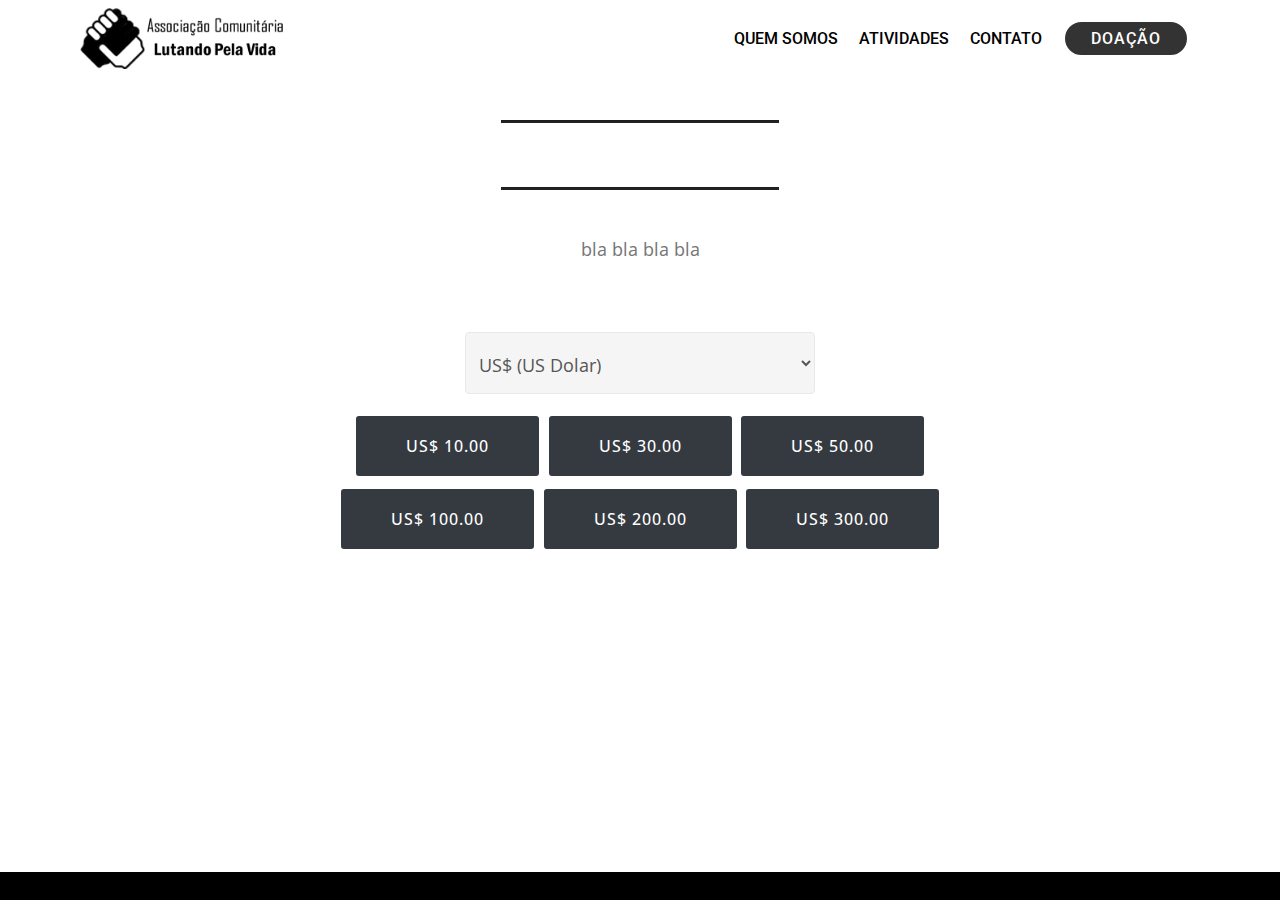
==== commit 7c44d447: "Inserido target iframe" ====
--- a/doacao.html
+++ b/doacao.html
@@ -41,9 +41,6 @@
 
 
   <section class="menu cid-sq9e1wzu18" once="menu" id="menu2-19">
-
-
-
     <nav class="navbar navbar-expand beta-menu navbar-dropdown align-items-center navbar-fixed-top navbar-toggleable-sm">
         <button class="navbar-toggler navbar-toggler-right" type="button" data-toggle="collapse" data-target="#navbarSupportedContent" aria-controls="navbarSupportedContent" aria-expanded="false" aria-label="Toggle navigation">
             <div class="hamburger">
@@ -74,50 +71,43 @@
                 </li><li class="nav-item"><a class="nav-link link text-black text-primary display-4" href="index.html#contato">
                         CONTATO</a></li></ul>
             <div class="navbar-buttons mbr-section-btn"><a class="btn btn-sm btn-black display-4" href="https://www.asaas.com/c/618639669305" target="_blank">
-
                     DOAÇÃO</a></div>
         </div>
     </nav>
 </section>
 
 <section class="mbr-section article content9 cid-sq9e1zIHVz" id="content9-1b">
-
-
-
     <div class="container">
         <div class="inner-container" style="width: 100%;">
             <hr class="line" style="width: 25%;">
             <div id="titulo1"class="section-text align-center mbr-fonts-style display-5"></div>
             <hr class="line" style="width: 25%;">
         </div>
-        </div>
+    </div>
 </section>
 
 <section class="mbr-section article content1 cid-sq9e1PExGk" id="content1-1i" data-rv-view="906">
-
-
-
     <div class="container">
         <div class="media-container-row">
             <div id="texto1" class="mbr-text col-12 mbr-fonts-style display-7 col-md-10"></div>
         </div>
     </div>
-</section><div class="container cid-sq9e1PExGk" id="content1-1i" data-rv-view="906">
+</section>
+    <div class="container cid-sq9e1PExGk" id="content1-1i" data-rv-view="906">
         <div class="row py-2 justify-content-center">
             <div class="col-12 col-lg-8  col-md-8 " data-form-type="formoid">
-                <!---Formbuilder Form--->
-                <form id="formdonation" action="" method="POST" class="mbr-form form-with-styler" data-form-title="donation"><input type="hidden" name="email" data-form-email="true" value="Q6YG5oFB4g/4rOQ5PA0Aj8dlMO3rGp4vNRNjv0+48+uRHgab5JfZrQR1jsARMtsC5Dxanngd7GA+WKrZ4L9BQGQHqCXXrco1vw9sncLBp/x5fxQYuFPog/evImVxmgng">
-                    <div class="row">
-                        <div hidden="hidden" data-form-alert="" class="alert alert-success col-12">Thanks for filling out the form!</div>
-                        <div hidden="hidden" data-form-alert-danger="" class="alert alert-danger col-12"></div>
-                    </div>
-                                        <!--<div class="dragArea row justify-content-center">-->
+<!---Formbuilder Form--->
+<form id="formdonation" action="" method="POST" class="mbr-form form-with-styler" data-form-title="donation"><input type="hidden" name="email" data-form-email="true" value="Q6YG5oFB4g/4rOQ5PA0Aj8dlMO3rGp4vNRNjv0+48+uRHgab5JfZrQR1jsARMtsC5Dxanngd7GA+WKrZ4L9BQGQHqCXXrco1vw9sncLBp/x5fxQYuFPog/evImVxmgng">
+    <div class="row">
+        <div hidden="hidden" data-form-alert="" class="alert alert-success col-12">Thanks for filling out the form!</div>
+        <div hidden="hidden" data-form-alert-danger="" class="alert alert-danger col-12"></div>
+    </div>
+                <!--<div class="dragArea row justify-content-center">-->
                     <div class=" row justify-content-center">
                       <div class="form-group col-12 col-lg-6  col-md-6 ">
                         <!--<label for="currencydonation">Escolha:</label>-->
                         <!-- <select class="form-control currencydonation" id="currencydonation" onchange="currencyChange()" tabindex="-1"> -->
-                        <select class="form-control currencydonation" id="currencydonation"
-                        onchange="currencyChange()" tabindex="-1">
+                        <select class="form-control currencydonation" id="currencydonation" onchange="currencyChange()" tabindex="-1">
                           <option value="BRL">R$ (Real brasileiro)</option>
                           <option value="USD">US$ (US Dolar)</option>
                           <option value="EUR">€ (Euros)</option>
@@ -126,22 +116,25 @@
                     </div>
                     <!-- inicio botoes -->
                     <div id="currencyhtml"></div>
-
                     <!-- fim botoes -->
-
-
-          </form><!---Formbuilder Form--->
-          <div>&nbsp;</div>
-          <div>&nbsp;</div>
-
-      </div>
-      <div>&nbsp;</div>
-      <div>&nbsp;</div>
-  </div>
-  <div>&nbsp;</div>
-  <div>&nbsp;</div>
-
-</div><section id="top-1" hidden><a href="https://mobirise.site"></a></section><script src="assets/web/assets/jquery/jquery.min.js"></script>  <script src="assets/popper/popper.min.js"></script>  <script src="assets/bootstrap/js/bootstrap.min.js"></script>  <script src="assets/tether/tether.min.js"></script>  <script src="assets/smoothscroll/smooth-scroll.js"></script>  <script src="assets/dropdown/js/nav-dropdown.js"></script>  <script src="assets/dropdown/js/navbar-dropdown.js"></script>  <script src="assets/touchswipe/jquery.touch-swipe.min.js"></script>  <script src="assets/viewportchecker/jquery.viewportchecker.js"></script>  <script src="assets/theme/js/script.js"></script>
+                </form><!---Formbuilder Form--->
+                <div>&nbsp;</div>
+
+            </div>
+         </div>
+    </div>
+    <div id="frame">&nbsp;</div>
+    <div id="iframe1" class="container-fluid cid-sq9e1PExGk d-none"  data-rv-view="906" >
+        <div class="row justify-content-center">
+            <div class="col-12 col-lg-12  col-md-12 " >
+                <div class="embed-responsive embed-responsive-1by1">
+                   <iframe id="iframe_cielo" style="background-color: #e8e8e8;border-style: none;" name="iframe_cielo" frameborder="0" class="embed-responsive-item" src="http://#"></iframe>
+                </div>
+            </div>
+        </div>
+    </div>
+
+<section id="top-1" hidden><a href="https://mobirise.site"></a></section><script src="assets/web/assets/jquery/jquery.min.js"></script>  <script src="assets/popper/popper.min.js"></script>  <script src="assets/bootstrap/js/bootstrap.min.js"></script>  <script src="assets/tether/tether.min.js"></script>  <script src="assets/smoothscroll/smooth-scroll.js"></script>  <script src="assets/dropdown/js/nav-dropdown.js"></script>  <script src="assets/dropdown/js/navbar-dropdown.js"></script>  <script src="assets/touchswipe/jquery.touch-swipe.min.js"></script>  <script src="assets/viewportchecker/jquery.viewportchecker.js"></script>  <script src="assets/theme/js/script.js"></script>
   <div id="rodape" style="position: fixed;  bottom: 0;  left: 0;  width: 100%;">
     <section class="footer8 cid-sg68errYc" once="footers" id="footer7-2" style="background-color: black;">
         <div class="container">
@@ -162,6 +155,21 @@
 <!-- scripts-->
 <script src="https://code.jquery.com/jquery-3.4.1.min.js"></script>
 <script type="application/javascript">
+    /*
+    .blink
+    */
+    function onClickButton( getLink ){
+        console.log('vai dormir '+ getLink);
+        /**/
+        $("#iframe1").removeClass("d-none");
+        $('#iframe_cielo').attr('src', getLink);
+        $('html, body').animate({
+            scrollTop: $("#frame").offset().top
+        }, 1000);
+        /**/
+
+
+   };
     $('select').on('change', function()
         {
             // alert( this.value );
@@ -171,6 +179,7 @@
         var currency_lang=html_lang_name;
         console.log('currency_lang: ',currency_lang);
         var itens = [10,30,50,100,200,300];
+        // var linkBRL = ['https://www.google.com.br', '','' ,'' , '', ''];
         var linkBRL = ['https://cielolink.com.br/2NZIH4R','https://cielolink.com.br/3bFBqPN','https://cielolink.com.br/3r3YkH6' ,'' ,'' ,''  ];
         var linkEUR = ['https://cielolink.com.br/3kvPUGa', 'https://cielolink.com.br/3aZgMv6','https://cielolink.com.br/3uAXkMS' ,'https://cielolink.com.br/3uvS7WF' , 'https://cielolink.com.br/3ksemb8', 'https://cielolink.com.br/2ZSvX2v'];
         var linkUSD = ['', '','' ,'' , '', ''];
@@ -208,7 +217,7 @@
                 cielolink=linkUSD[i];
                 //console.log('url: '+cielolink);
                 var titulo1 = "DONATE NOW";
-                $("#titulo1" ).html(titulo1);
+                // $("#titulo1" ).html(titulo1);
                 var texto1 = "<p>bla bla bla bla</p>";
                 $("#texto1" ).html(texto1);
 
@@ -226,12 +235,13 @@
             }
             html1 ="<div class='input-group'><div class='btn-group' role='group' aria-label='give-donation'>";
             //html2='<a href="stackoverflow.com" target="_blank"><button id="'+ currency_lang+value +'" type="button" data-price-id="'+value+'" class="btn btn-dark">'+currencyvalues+' </button></a>';
-            //html2="<a href='stackoverflow.com' target='_blank'><button id='"+currency_lang+value+"' type='button' data-price-id='"+value+"' class='btn btn-dark'>"+currencyvalues+" </button></a>";
-            html2="<a id='link-"+currency_lang+value+"' class='link link-"+currency_lang+" link-"+currency_lang+value+"' href='"+cielolink+"' target='_blank'><button id='"+currency_lang+value+"' type='button' data-price-id='"+value+"' class='btn btn-dark'>"+currencyvalues+" </button></a>";
+            //html2="<a id='link-"+currency_lang+value+"' class='link link-"+currency_lang+" link-"+currency_lang+value+"' href='"+cielolink+"' target='_blank' target='iframe_cielo1'><button id='"+currency_lang+value+"' type='button' data-price-id='"+value+"' class='btn btn-dark'>"+currencyvalues+" </button></a>";
+            //html2="<a id='link-"+currency_lang+value+"' target='iframe_cielo' style='border:none;' class='link link-"+currency_lang+" link-"+currency_lang+value+"' href='"+cielolink+"'  ><button id='"+currency_lang+value+"' type='button' data-price-id='"+value+"' class='btn btn-dark blink blink-"+currency_lang+" blink-"+currency_lang+value+"'>"+currencyvalues+" </button></a>";
+            //html2="<a id='link-"+currency_lang+value+"' style='border:none;' class='link link-"+currency_lang+" link-"+currency_lang+value+"' href='"+cielolink+"'  ><button id='"+currency_lang+value+"' type='button' data-price-id='"+value+"' class='btn btn-dark blink blink-"+currency_lang+" blink-"+currency_lang+value+"'>"+currencyvalues+" </button></a>";
+            html2="<button onclick='onClickButton(\"" + cielolink + "\")'  id='"+currency_lang+value+"' tg='" + cielolink + "' type='button' data-price-id='"+value+"' class='btn btn-dark blink blink-"+currency_lang+" blink-"+currency_lang+value+"'>"+currencyvalues+" </button>";
 
             html3="</div></div>";
-            page_html = page_html + html1+html2+html3;
-
+            page_html = page_html + html1 + html2 + html3;
 
             // console.log(value);
 
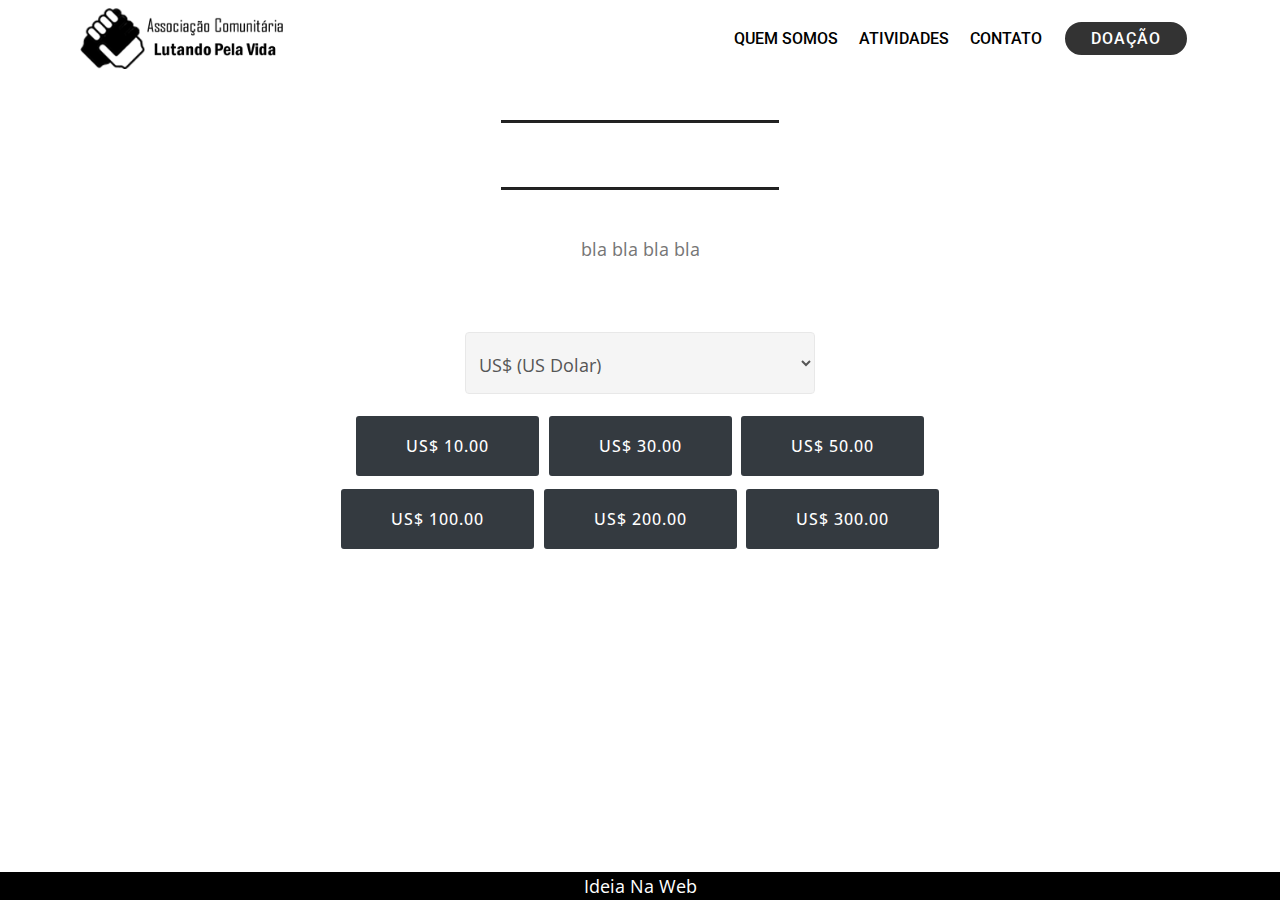
==== commit 5bc3d662: "AJUSTE IFRAME E RETIRADA DO GO TO TOP" ====
--- a/doacao.html
+++ b/doacao.html
@@ -124,11 +124,11 @@
          </div>
     </div>
     <div id="frame">&nbsp;</div>
-    <div id="iframe1" class="container-fluid cid-sq9e1PExGk d-none"  data-rv-view="906" >
+    <div id="iframe1" class="container-fluid cid-sq9e1PExGk d-none"   >
         <div class="row justify-content-center">
             <div class="col-12 col-lg-12  col-md-12 " >
-                <div class="embed-responsive embed-responsive-1by1">
-                   <iframe id="iframe_cielo" style="background-color: #e8e8e8;border-style: none;" name="iframe_cielo" frameborder="0" class="embed-responsive-item" src="http://#"></iframe>
+                <div class="embed-responsive embed-responsive-16by9">
+                   <iframe id="iframe_cielo" style="background-color: #e8e8e8;border: none; " height="100%" name="iframe_cielo" frameborder="0" class="embed-responsive-item" src="http://#"></iframe>
                 </div>
             </div>
         </div>
@@ -150,18 +150,21 @@
     </section>
 </div>
 
- <div id="scrollToTop" class="scrollToTop mbr-arrow-up"><a style="text-align: center;"><i class="mbr-arrow-up-icon mbr-arrow-up-icon-cm cm-icon cm-icon-smallarrow-up"></i></a></div>
-    <input name="animation" type="hidden">
+ <!--<div id="scrollToTop" class="scrollToTop mbr-arrow-up"><a style="text-align: center;"><i class="mbr-arrow-up-icon mbr-arrow-up-icon-cm cm-icon cm-icon-smallarrow-up"></i></a></div>
+    <input name="animation" type="hidden">-->
 <!-- scripts-->
 <script src="https://code.jquery.com/jquery-3.4.1.min.js"></script>
 <script type="application/javascript">
-    /*
-    .blink
-    */
+
     function onClickButton( getLink ){
         console.log('vai dormir '+ getLink);
         /**/
+        // console.log('wh:'+$(window).height());   // altura do browser
+        // console.log('dh: '+$(document).height()); // altura do documento HTML
+        // console.log('ww:'+$(window).width());   // comprimento do browser
+        // console.log('dw: '+$(document).width()); // comprimento do documento HTML
         $("#iframe1").removeClass("d-none");
+        // $('#iframe_cielo').attr('width', $(window).width());
         $('#iframe_cielo').attr('src', getLink);
         $('html, body').animate({
             scrollTop: $("#frame").offset().top
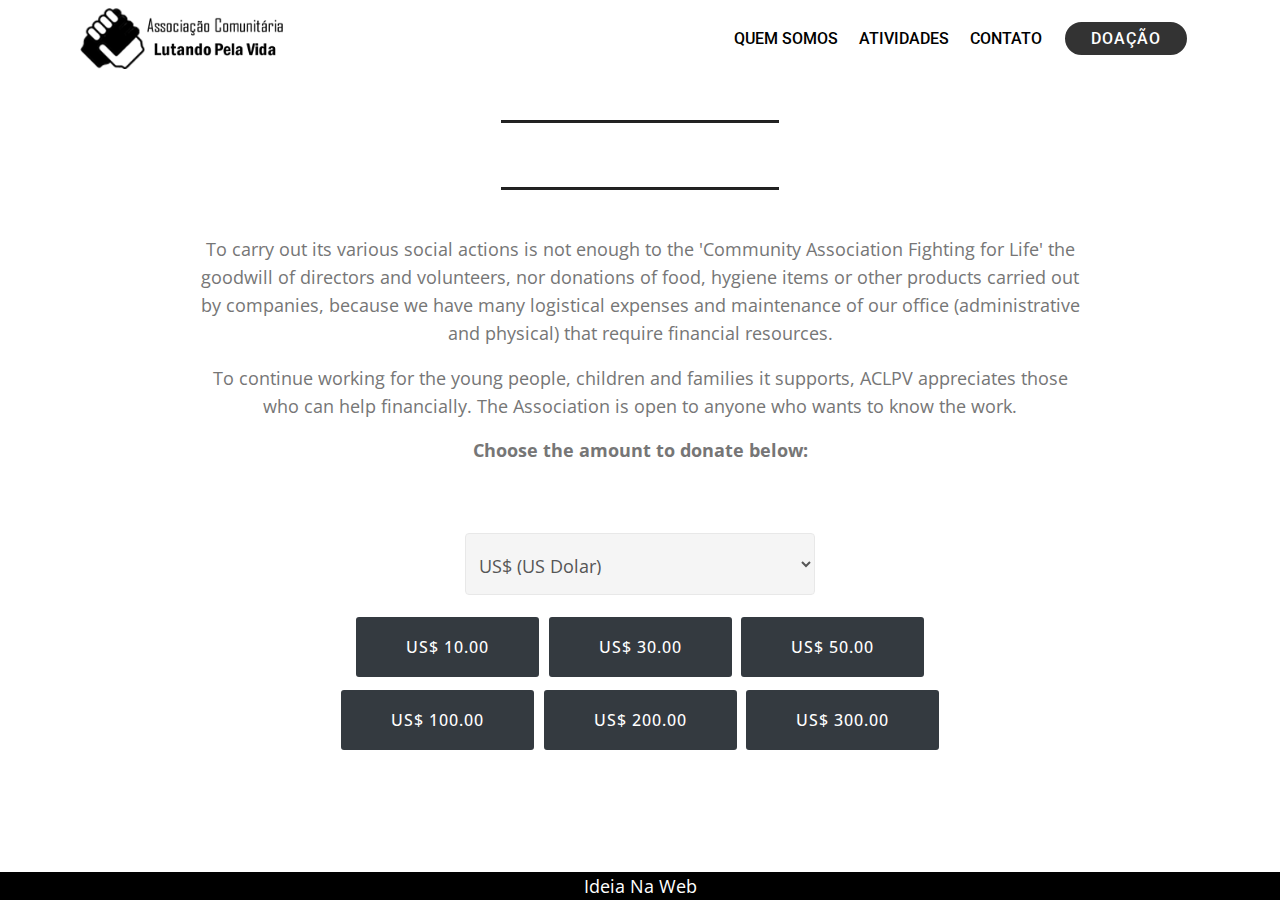
==== commit bf8706ee: "AJUSTE TEXTOS INGLES E ESPANHOL E iframe" ====
--- a/doacao.html
+++ b/doacao.html
@@ -128,7 +128,7 @@
         <div class="row justify-content-center">
             <div class="col-12 col-lg-12  col-md-12 " >
                 <div class="embed-responsive embed-responsive-16by9">
-                   <iframe id="iframe_cielo" style="background-color: #e8e8e8;border: none; " height="100%" name="iframe_cielo" frameborder="0" class="embed-responsive-item" src="http://#"></iframe>
+                   <iframe id="iframe_cielo" style="background-color: #e8e8e8;border: none; min-height:98vh" height="100%" name="iframe_cielo" frameborder="0" class="embed-responsive-item" src="http://#"></iframe>
                 </div>
             </div>
         </div>
@@ -183,9 +183,9 @@
         console.log('currency_lang: ',currency_lang);
         var itens = [10,30,50,100,200,300];
         // var linkBRL = ['https://www.google.com.br', '','' ,'' , '', ''];
-        var linkBRL = ['https://cielolink.com.br/2NZIH4R','https://cielolink.com.br/3bFBqPN','https://cielolink.com.br/3r3YkH6' ,'' ,'' ,''  ];
+        var linkBRL = ['https://cielolink.com.br/2NZIH4R','https://cielolink.com.br/3bFBqPN','https://cielolink.com.br/3r3YkH6' ,'https://cielolink.com.br/2O9uemQ' ,'https://cielolink.com.br/3ku5l1o' ,'https://cielolink.com.br/3rfqPSt'  ];
         var linkEUR = ['https://cielolink.com.br/3kvPUGa', 'https://cielolink.com.br/3aZgMv6','https://cielolink.com.br/3uAXkMS' ,'https://cielolink.com.br/3uvS7WF' , 'https://cielolink.com.br/3ksemb8', 'https://cielolink.com.br/2ZSvX2v'];
-        var linkUSD = ['', '','' ,'' , '', ''];
+        var linkUSD = ['https://cielolink.com.br/3bMuuAr', 'https://cielolink.com.br/3sMNd63','https://cielolink.com.br/3q4dHOt' ,'https://cielolink.com.br/3b1ioo1' , 'https://cielolink.com.br/37W5d5F', 'https://cielolink.com.br/3q4dLxH'];
         // console.log(itens);
         var init=0;
         var fim =0;
@@ -207,9 +207,9 @@
                 // console.log('currencyvalues=',currencyvalues)
                 cielolink=linkEUR[i];
                 //console.log('url: '+cielolink);
-                var titulo1="DONATE NOW";
+                var titulo1="DONE AHORA";
                 $("#titulo1" ).html(titulo1);
-                var texto1 = "<p>bla bla bla bla</p>";
+                var texto1 = "<p>Llevar a cabo sus diversas acciones sociales no es suficiente para la 'Asociación Comunitaria Lucha por la Vida' la buena voluntad de directores y voluntarios, ni donaciones de alimentos, artículos de higiene u otros productos realizados por las empresas, ya que contamos con diversos gastos logísticos y mantenimiento de nuestra oficina (administrativos y físicos) que requieren recursos económicos.</p><p>Para seguir trabajando por los jóvenes, los niños y las familias a las que apoya, ACLPV agradece a quienes pueden ayudar económicamente. La Asociación está abierta a cualquiera que quiera conocer el trabajo.</p><p><strong>Elija la cantidad que desea donar a continuación:</strong></p>";
                 $("#texto1" ).html(texto1);
 
             }
@@ -221,7 +221,7 @@
                 //console.log('url: '+cielolink);
                 var titulo1 = "DONATE NOW";
                 // $("#titulo1" ).html(titulo1);
-                var texto1 = "<p>bla bla bla bla</p>";
+                var texto1 = "<p>To carry out its various social actions is not enough to the 'Community Association Fighting for Life' the goodwill of directors and volunteers, nor donations of food, hygiene items or other products carried out by companies, because we have many logistical expenses and maintenance of our office (administrative and physical) that require financial resources.</p><p>To continue working for the young people, children and families it supports, ACLPV appreciates those who can help financially. The Association is open to anyone who wants to know the work.</p><p><strong>Choose the amount to donate below:</strong></p>";
                 $("#texto1" ).html(texto1);
 
             }
@@ -233,7 +233,7 @@
                 //console.log('url: '+cielolink);
                 var titulo1="DOE AGORA";
                 $("#titulo1" ).html(titulo1);
-                var texto1 = "<p>bla bla bla bla</p>";
+                var texto1 = "<p>Para realizar suas diversas ações sociais não basta à 'Associação comunitária Lutando pela Vida' a boa vontade dos diretores e voluntários, nem as doações de alimentos, itens de higiene ou outros produtos realizadas por empresas, porque temos diversos gastos logísticos e de manutenção de nossa sede (administrativos e físicos) que necessitam de recursos financeiros.</p><p>Para continuar trabalhando em prol dos jovens, crianças e famílias que apoia, a ACLPV agradece quem possa auxiliar financeiramente. A Associação está de portas abertas para todos que quiserem conhecer o trabalho.</p><p><strong>Escolha a quantia para doar abaixo:</strong></p>";
                 $("#texto1" ).html(texto1);
             }
             html1 ="<div class='input-group'><div class='btn-group' role='group' aria-label='give-donation'>";
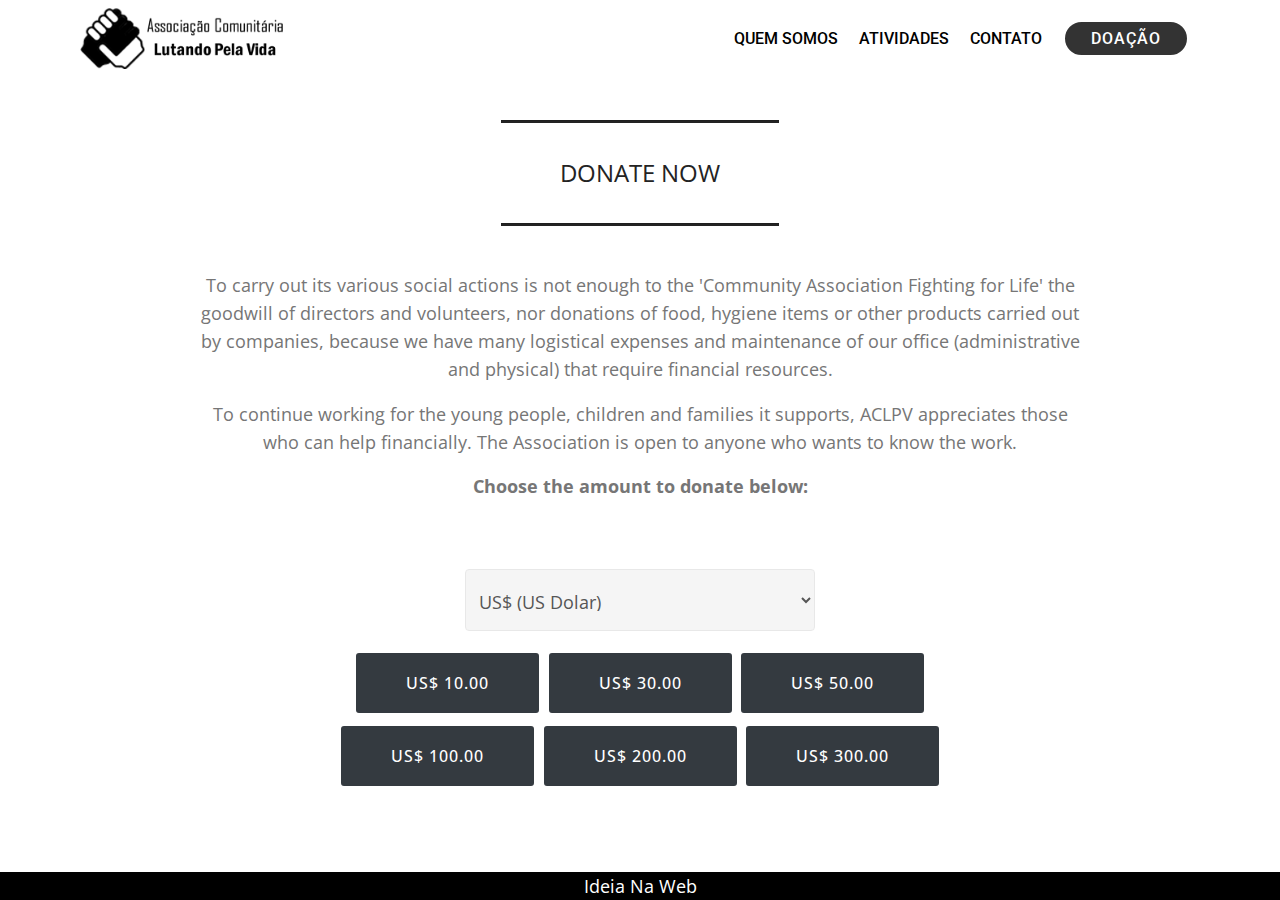
==== commit b5600a60: "ALTERACAO DO MENU" ====
--- a/doacao.html
+++ b/doacao.html
@@ -220,7 +220,7 @@
                 cielolink=linkUSD[i];
                 //console.log('url: '+cielolink);
                 var titulo1 = "DONATE NOW";
-                // $("#titulo1" ).html(titulo1);
+                $("#titulo1" ).html(titulo1);
                 var texto1 = "<p>To carry out its various social actions is not enough to the 'Community Association Fighting for Life' the goodwill of directors and volunteers, nor donations of food, hygiene items or other products carried out by companies, because we have many logistical expenses and maintenance of our office (administrative and physical) that require financial resources.</p><p>To continue working for the young people, children and families it supports, ACLPV appreciates those who can help financially. The Association is open to anyone who wants to know the work.</p><p><strong>Choose the amount to donate below:</strong></p>";
                 $("#texto1" ).html(texto1);
 
